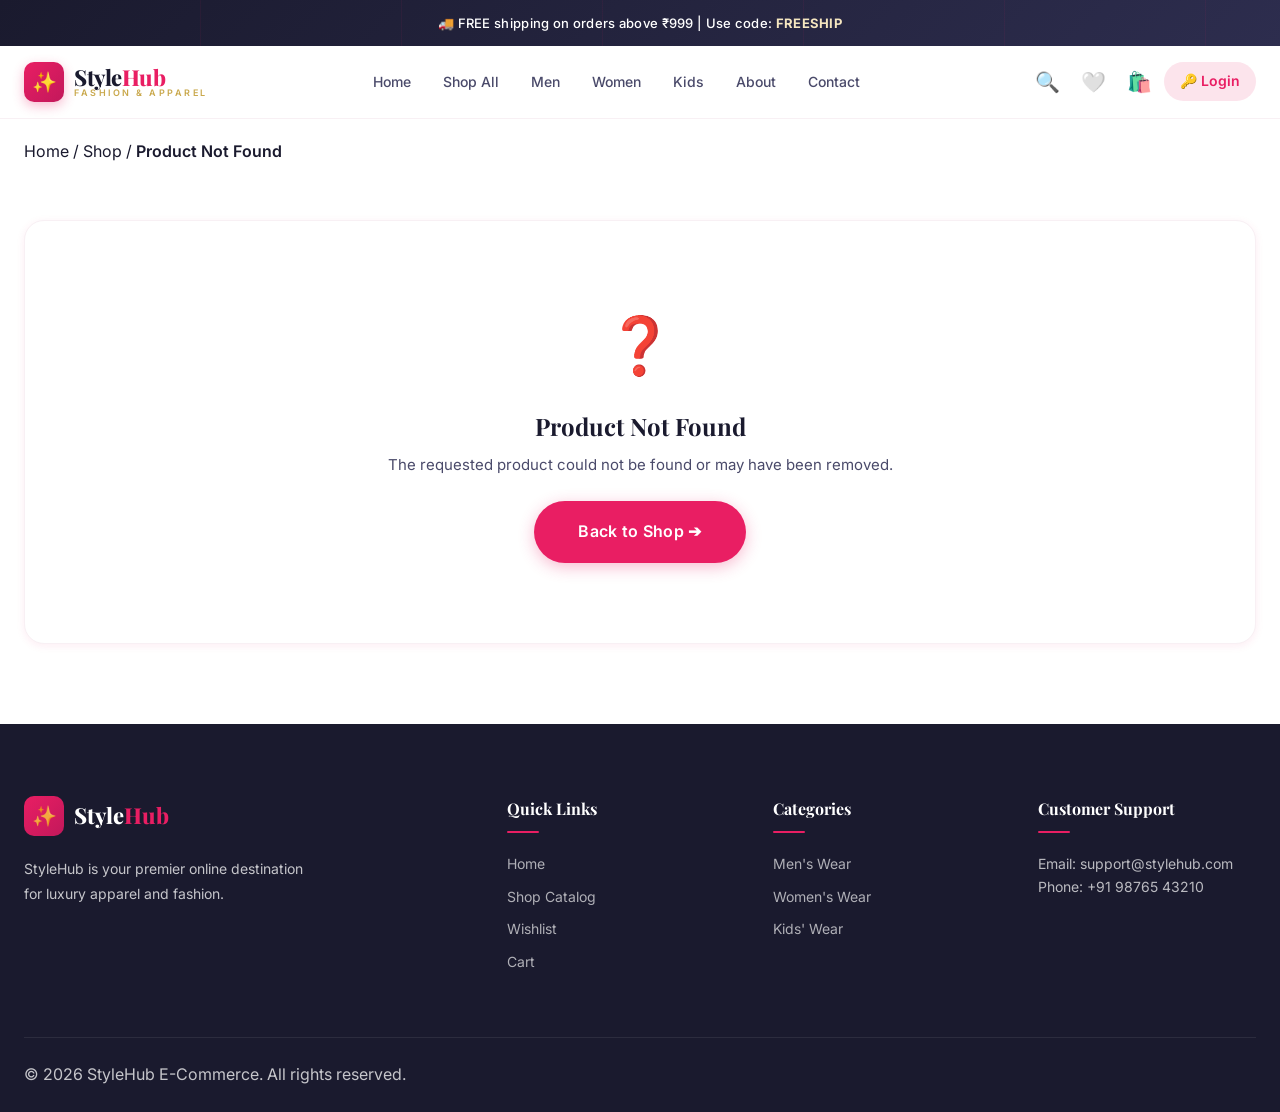
==== frontend/product-detail.html @ ae9ee7ff "Initial commit - StyleHub e-commerce website" ====
<!DOCTYPE html>
<html lang="en">
<head>
  <meta charset="UTF-8">
  <meta name="viewport" content="width=device-width, initial-scale=1.0">
  <meta name="description" content="View product details, available sizes, colors, specifications, shipping policy, reviews and related fashion items on StyleHub.">
  <title>Product Details | StyleHub E-Commerce</title>
  <link rel="stylesheet" href="css/style.css">
  <link rel="icon" href="data:image/svg+xml,<svg xmlns=%22http://www.w3.org/2000/svg%22 viewBox=%220 0 100 100%22><text y=%22.9em%22 font-size=%2290%22>🛍️</text></svg>">
</head>
<body>

  <!-- Announcement Bar -->
  <div class="announcement-bar">
    <span id="announcement-text">🚚 FREE shipping on orders above ₹999 | Use code: <span>FREESHIP</span></span>
  </div>

  <!-- 1. HEADER / NAVIGATION -->
  <nav id="main-nav" aria-label="Main Navigation">
    <div class="container">
      <div class="nav-inner">
        <div class="nav-logo">
          <a href="index.html">
            <div class="nav-logo__icon">✨</div>
            <div class="nav-logo__text">
              <span class="nav-logo__name">Style<span>Hub</span></span>
              <span class="nav-logo__tagline">FASHION & APPAREL</span>
            </div>
          </a>
        </div>

        <ul class="nav-links">
          <li><a href="index.html" class="nav-link">Home</a></li>
          <li><a href="products.html" class="nav-link">Shop All</a></li>
          <li><a href="products.html?category=men" class="nav-link">Men</a></li>
          <li><a href="products.html?category=women" class="nav-link">Women</a></li>
          <li><a href="products.html?category=kids" class="nav-link">Kids</a></li>
          <li><a href="about.html" class="nav-link">About</a></li>
          <li><a href="contact.html" class="nav-link">Contact</a></li>
        </ul>

        <div class="nav-actions">
          <button class="nav-action-btn" id="search-toggle" aria-label="Search">🔍</button>
          <a href="wishlist.html" class="nav-action-btn" title="Wishlist">🤍<span class="wishlist-count" style="display:none;">0</span></a>
          <a href="cart.html" class="nav-action-btn" title="Cart">🛍️<span class="cart-count" style="display:none;">0</span></a>
          <a href="login.html" class="nav-login-link">🔑 Login</a>
          <a href="account.html" class="nav-account-link" style="display:none;">👤 <span class="user-name">Account</span></a>
          <button class="hamburger" id="hamburger-btn" aria-label="Toggle menu"><span class="hamburger__line"></span><span class="hamburger__line"></span><span class="hamburger__line"></span></button>
        </div>
      </div>
    </div>
  </nav>

  <!-- Mobile Overlay & Menu -->
  <div class="mobile-overlay" id="mobile-overlay"></div>
  <aside id="mobile-menu">
    <div class="mobile-menu__header">
      <div class="nav-logo"><a href="index.html"><div class="nav-logo__icon">✨</div><div class="nav-logo__text"><span class="nav-logo__name">Style<span>Hub</span></span></div></a></div>
      <button class="mobile-menu__close" id="mobile-close">✕</button>
    </div>
    <nav class="mobile-nav-links">
      <a href="index.html" class="mobile-nav-link">🏠 Home</a>
      <a href="products.html" class="mobile-nav-link">🛍️ Shop All</a>
      <a href="products.html?category=men" class="mobile-nav-link">👔 Men's Collection</a>
      <a href="products.html?category=women" class="mobile-nav-link">👗 Women's Collection</a>
      <a href="products.html?category=kids" class="mobile-nav-link">🧸 Kids' Collection</a>
      <a href="wishlist.html" class="mobile-nav-link">❤️ Wishlist</a>
      <a href="cart.html" class="mobile-nav-link">🛒 Cart</a>
      <a href="about.html" class="mobile-nav-link">ℹ️ About Us</a>
      <a href="contact.html" class="mobile-nav-link">📞 Contact Us</a>
    </nav>
  </aside>

  <!-- Search Modal Overlay -->
  <div class="search-overlay" id="search-overlay">
    <button class="search-close-btn" id="search-close">✕</button>
    <div class="search-overlay__inner">
      <form class="search-form" id="search-form" action="products.html" method="GET">
        <input type="text" id="search-input" name="search" placeholder="Search products..." autocomplete="off">
        <button type="submit">🔍</button>
      </form>
      <div id="search-results"></div>
    </div>
  </div>

  <!-- 2. BREADCRUMB BAR -->
  <div class="page-banner" style="padding: 20px 0;">
    <div class="container">
      <div class="page-banner__breadcrumb" style="justify-content: flex-start;" id="breadcrumb-container">
        <a href="index.html">Home</a> <span>/</span>
        <a href="products.html">Shop</a> <span>/</span>
        <span id="detail-breadcrumb-name" style="color: var(--text-dark); font-weight: 600;">Product Name</span>
      </div>
    </div>
  </div>

  <!-- MAIN PRODUCT SECTION -->
  <section class="section" style="padding-top: 36px;">
    <div class="container">
      
      <!-- 3. TWO COLUMN PRODUCT LAYOUT / 14. ERROR HANDLING STATE -->
      <div id="product-detail-main">
        <!-- Rendered dynamically -->
      </div>

      <!-- 12. CUSTOMER REVIEWS SECTION -->
      <div id="reviews-section-wrapper" style="margin-top: 72px; padding-top: 48px; border-top: 1px solid var(--border-light);">
        <div class="section-header" style="margin-bottom: 36px; text-align: left;">
          <span class="section-label">CUSTOMER FEEDBACK</span>
          <h2 class="section-title">Customer <span>Reviews</span></h2>
        </div>

        <div style="display: grid; grid-template-columns: 280px 1fr; gap: 40px; align-items: start;" id="reviews-grid-wrapper">
          <!-- Rating Summary Card -->
          <div style="background: var(--primary-pale); border-radius: var(--radius-lg); padding: 28px; text-align: center; border: 1px solid var(--border);">
            <div style="font-family: var(--font-heading); font-size: 48px; font-weight: 800; color: var(--text-dark);" id="review-avg-score">4.8</div>
            <div style="font-size: 20px; color: #F59E0B; margin: 4px 0;" id="review-stars-html">★★★★★</div>
            <div style="font-size: 13px; color: var(--text-medium);" id="review-total-text">Based on 128 verified reviews</div>
          </div>

          <!-- Sample Customer Reviews List -->
          <div style="display: flex; flex-direction: column; gap: 16px;" id="sample-reviews-list">
            <div style="background: var(--white); border: 1px solid var(--border-light); border-radius: var(--radius-md); padding: 20px;">
              <div style="display: flex; justify-content: space-between; align-items: center; margin-bottom: 8px;">
                <strong style="font-size: 15px; color: var(--text-dark);">Ananya Sharma</strong>
                <span style="color: #F59E0B;">★★★★★</span>
              </div>
              <p style="font-size: 14px; color: var(--text-medium); line-height: 1.6;">
                "Absolutely love the quality and fabric! The fit is true to size and the color matches the pictures perfectly. Will definitely order more colors."
              </p>
            </div>

            <div style="background: var(--white); border: 1px solid var(--border-light); border-radius: var(--radius-md); padding: 20px;">
              <div style="display: flex; justify-content: space-between; align-items: center; margin-bottom: 8px;">
                <strong style="font-size: 15px; color: var(--text-dark);">Vikram Malhotra</strong>
                <span style="color: #F59E0B;">★★★★☆</span>
              </div>
              <p style="font-size: 14px; color: var(--text-medium); line-height: 1.6;">
                "Great product and fast 3-day delivery. Packaging was pristine. Very comfortable for everyday casual wear."
              </p>
            </div>
          </div>
        </div>
      </div>

      <!-- 11. RELATED PRODUCTS ("You May Also Like") -->
      <div style="margin-top: 80px;" id="related-products-wrapper">
        <div class="section-header">
          <span class="section-label">RECOMMENDED FOR YOU</span>
          <h2 class="section-title">You May <span>Also Like</span></h2>
          <div class="divider"><span class="divider-icon">✦</span></div>
        </div>
        <div class="products-grid" id="related-products-grid">
          <!-- Rendered dynamically -->
        </div>
      </div>

    </div>
  </section>

  <!-- Footer -->
  <footer class="footer">
    <div class="container">
      <div class="footer__grid">
        <div class="footer-brand">
          <div class="footer-brand__logo">
            <div class="footer-brand__logo-icon">✨</div>
            <span class="footer-brand__name">Style<span>Hub</span></span>
          </div>
          <p class="footer-brand__desc">StyleHub is your premier online destination for luxury apparel and fashion.</p>
        </div>
        <div class="footer-col">
          <h4 class="footer-col__title">Quick Links</h4>
          <ul class="footer-links">
            <li><a href="index.html" class="footer-link">Home</a></li>
            <li><a href="products.html" class="footer-link">Shop Catalog</a></li>
            <li><a href="wishlist.html" class="footer-link">Wishlist</a></li>
            <li><a href="cart.html" class="footer-link">Cart</a></li>
          </ul>
        </div>
        <div class="footer-col">
          <h4 class="footer-col__title">Categories</h4>
          <ul class="footer-links">
            <li><a href="products.html?category=men" class="footer-link">Men's Wear</a></li>
            <li><a href="products.html?category=women" class="footer-link">Women's Wear</a></li>
            <li><a href="products.html?category=kids" class="footer-link">Kids' Wear</a></li>
          </ul>
        </div>
        <div class="footer-col">
          <h4 class="footer-col__title">Customer Support</h4>
          <p style="font-size: 14px; color: rgba(255,255,255,0.7);">Email: support@stylehub.com<br>Phone: +91 98765 43210</p>
        </div>
      </div>
      <div class="footer__bottom">
        <p>© 2026 StyleHub E-Commerce. All rights reserved.</p>
      </div>
    </div>
  </footer>

  <button id="back-to-top" aria-label="Back to top">↑</button>

  <!-- JavaScript Files -->
  <script src="js/products.js"></script>
  <script src="js/script.js"></script>

  <!-- Product Detail Controller Script -->
  <script>
    document.addEventListener("DOMContentLoaded", () => {
      // 1. Read Product ID from URL
      const urlParams = new URLSearchParams(window.location.search);
      const rawId = urlParams.get("id");
      const productId = parseInt(rawId);

      const product = getProductById(productId);
      const detailMain = document.getElementById("product-detail-main");
      const breadcrumbName = document.getElementById("detail-breadcrumb-name");
      const relatedGrid = document.getElementById("related-products-grid");
      const reviewsWrapper = document.getElementById("reviews-section-wrapper");

      // 14. ERROR HANDLING: If product is invalid or not found
      if (!product || isNaN(productId)) {
        if (breadcrumbName) breadcrumbName.textContent = "Product Not Found";
        if (reviewsWrapper) reviewsWrapper.style.display = "none";
        if (document.getElementById("related-products-wrapper")) {
          document.getElementById("related-products-wrapper").style.display = "none";
        }

        if (detailMain) {
          detailMain.innerHTML = `
            <div class="empty-products-state" style="padding: 80px 24px;">
              <div class="empty-products-icon">❓</div>
              <h2 class="empty-products-title">Product Not Found</h2>
              <p class="empty-products-desc">The requested product could not be found or may have been removed.</p>
              <a href="products.html" class="btn btn--primary btn--lg">Back to Shop ➔</a>
            </div>
          `;
        }
        return;
      }

      // Update Page Title & Breadcrumb
      document.title = `${product.name} | StyleHub`;
      if (breadcrumbName) breadcrumbName.textContent = product.name;

      // Update Reviews Summary Score
      const avgScore = document.getElementById("review-avg-score");
      const starsHtml = document.getElementById("review-stars-html");
      const totalText = document.getElementById("review-total-text");
      if (avgScore) avgScore.textContent = product.rating;
      if (starsHtml) starsHtml.innerHTML = renderStars(product.rating);
      if (totalText) totalText.textContent = `Based on ${product.reviews} verified reviews`;

      // Selection state variables
      let selectedSize = null;
      let selectedColor = null;
      let quantity = 1;

      // Discount calculation
      const discount = getDiscount(product.price, product.originalPrice);

      // Multiple image gallery thumbnails
      const imagesList = (product.images && product.images.length > 0)
        ? product.images
        : [product.image];

      // Standard sizes fallback (S, M, L, XL)
      const availableSizes = (product.sizes && product.sizes.length > 0)
        ? product.sizes
        : ["S", "M", "L", "XL"];

      // Standard colors fallback
      const availableColors = (product.colors && product.colors.length > 0)
        ? product.colors
        : ["Black", "White"];

      // Render 3. TWO COLUMN PRODUCT SECTION
      detailMain.className = "product-detail-layout";
      detailMain.innerHTML = `
        <!-- LEFT COLUMN: Image Gallery with Hover Zoom & Thumbnails -->
        <div class="product-gallery">
          <div class="product-gallery__main">
            <img src="${imagesList[0]}" alt="${product.name}" id="main-product-img" class="product-gallery__main-img">
            ${discount > 0 ? `<span class="product-card__badge" style="top: 18px; left: 18px; background: #EF4444;">SALE</span>` : (product.badge ? `<span class="product-card__badge" style="top: 18px; left: 18px;">${product.badge}</span>` : "")}
            ${discount > 0 ? `<span class="product-card__discount" style="top: 18px; right: 18px;">-${discount}% OFF</span>` : ""}
          </div>
          
          ${imagesList.length > 1 ? `
            <div class="product-gallery__thumbnails">
              ${imagesList.map((img, idx) => `
                <div class="product-gallery__thumb ${idx === 0 ? "active" : ""}" data-src="${img}">
                  <img src="${img}" alt="${product.name} View ${idx + 1}">
                </div>
              `).join("")}
            </div>
          ` : ""}
        </div>

        <!-- RIGHT COLUMN: Product Information & Controls -->
        <div class="product-info-panel">
          <div class="product-info__category-row">
            <span class="product-info__category">${product.category.toUpperCase()} · ${product.type.toUpperCase()}</span>
            <span style="font-size: 13px; color: ${product.inStock ? "#10B981" : "#EF4444"}; font-weight: 700;">
              ${product.inStock ? "✓ In Stock" : "✕ Out of Stock"}
            </span>
          </div>

          <h1 class="product-info__title">${product.name}</h1>

          <!-- Star Rating & Review Count -->
          <div class="product-info__rating-row">
            <div>${renderStars(product.rating)}</div>
            <span class="product-info__reviews-count"><strong>${product.rating}</strong> (${product.reviews} customer reviews)</span>
          </div>

          <!-- Price & Discount -->
          <div class="product-info__price-row">
            <span class="product-info__price">${formatPrice(product.price)}</span>
            ${product.originalPrice > product.price ? `
              <span class="product-info__original-price">${formatPrice(product.originalPrice)}</span>
              <span class="product-info__discount-badge">Save ${discount}%</span>
            ` : ""}
          </div>

          <!-- Short Description -->
          <p class="product-info__description">${product.description}</p>

          <!-- 4. SIZE SELECTION (S, M, L, XL - Required) -->
          <div class="selector-group">
            <div class="selector-group__header">
              <span class="selector-group__label">Size <span style="color:var(--primary);">*</span></span>
              <span class="selector-group__selected-val" id="selected-size-display">Please select</span>
            </div>
            <div class="detail-size-options">
              ${availableSizes.map(size => `
                <button type="button" class="detail-size-btn" data-size="${size}">${size}</button>
              `).join("")}
            </div>
            <span class="selector-group__error-msg" id="size-error-msg">⚠️ Please select a size before adding to cart.</span>
          </div>

          <!-- 5. COLOR SELECTION (Required) -->
          <div class="selector-group">
            <div class="selector-group__header">
              <span class="selector-group__label">Color <span style="color:var(--primary);">*</span></span>
              <span class="selector-group__selected-val" id="selected-color-display">Please select</span>
            </div>
            <div class="detail-color-options">
              ${availableColors.map(color => `
                <button type="button" class="detail-color-btn" data-color="${color}">${color}</button>
              `).join("")}
            </div>
            <span class="selector-group__error-msg" id="color-error-msg">⚠️ Please select a color before adding to cart.</span>
          </div>

          <!-- 6. QUANTITY [-] 1 [+] -->
          <div class="selector-group">
            <span class="selector-group__label">Quantity</span>
            <div class="quantity-picker">
              <button type="button" class="quantity-btn" id="qty-minus-btn">-</button>
              <input type="number" id="qty-input" class="quantity-input" value="1" min="1" max="10" readonly>
              <button type="button" class="quantity-btn" id="qty-plus-btn">+</button>
            </div>
          </div>

          <!-- 7. ADD TO CART / 8. BUY NOW / 9. WISHLIST -->
          <div class="product-actions-group">
            <!-- Add to Cart Button -->
            <button type="button" class="btn btn--primary btn--lg" id="detail-add-cart-btn" style="flex:1;">
              Add to Cart 🛒
            </button>

            <!-- Buy Now Button -->
            <button type="button" class="btn btn-buy-now btn--lg" id="detail-buy-now-btn" style="flex:1;">
              Buy Now ⚡
            </button>

            <!-- Wishlist Heart Button -->
            <button type="button" class="wishlist-detail-btn ${isInWishlist(product.id) ? "active" : ""}" id="detail-wishlist-btn" title="Save to Wishlist">
              ${isInWishlist(product.id) ? "❤️" : "🤍"}
            </button>
          </div>

          <!-- 10. PRODUCT INFORMATION SECTIONS -->
          <div class="product-info-tabs">
            <div class="tab-headers">
              <button type="button" class="tab-header-btn active" data-tab="tab-details">Product Details</button>
              <button type="button" class="tab-header-btn" data-tab="tab-shipping">Shipping Info</button>
              <button type="button" class="tab-header-btn" data-tab="tab-returns">Return Policy</button>
            </div>

            <!-- Product Details Section -->
            <div class="tab-content active" id="tab-details">
              <ul class="info-list">
                <li>✨ Premium quality material with luxury feel</li>
                <li>👌 Comfortable, breathable and durable fit</li>
                <li>👗 Modern contemporary fashion design</li>
                <li>🎉 Suitable for casual outings and special occasions</li>
              </ul>
            </div>

            <!-- Shipping Information Section -->
            <div class="tab-content" id="tab-shipping">
              <ul class="info-list">
                <li>🚚 Free shipping on orders above ₹999</li>
                <li>⏱️ Estimated delivery within 3–7 business days</li>
                <li>📦 Safe and secure protective packaging</li>
              </ul>
            </div>

            <!-- Return Policy Section -->
            <div class="tab-content" id="tab-returns">
              <ul class="info-list">
                <li>🔄 Easy returns & exchanges within 7 days of delivery</li>
                <li>🏷️ Product must be unused and in original condition with tags</li>
                <li>💵 Instant hassle-free refund process</li>
              </ul>
            </div>
          </div>

        </div>
      `;

      // ─── THUMBNAILS SWITCHER ─────────────────────────────────────
      const thumbs = document.querySelectorAll(".product-gallery__thumb");
      const mainImg = document.getElementById("main-product-img");

      thumbs.forEach(thumb => {
        thumb.addEventListener("click", () => {
          thumbs.forEach(t => t.classList.remove("active"));
          thumb.classList.add("active");
          const src = thumb.getAttribute("data-src");
          if (mainImg && src) mainImg.src = src;
        });
      });

      // ─── SIZE SELECTION (Active Style & Display) ─────────────────
      const sizeBtns = document.querySelectorAll(".detail-size-btn");
      const sizeDisplay = document.getElementById("selected-size-display");
      const sizeErrorMsg = document.getElementById("size-error-msg");

      sizeBtns.forEach(btn => {
        btn.addEventListener("click", () => {
          sizeBtns.forEach(b => b.classList.remove("selected"));
          btn.classList.add("selected");
          selectedSize = btn.getAttribute("data-size");
          if (sizeDisplay) sizeDisplay.textContent = selectedSize;
          if (sizeErrorMsg) sizeErrorMsg.style.display = "none";
        });
      });

      // ─── COLOR SELECTION (Active Style & Display) ────────────────
      const colorBtns = document.querySelectorAll(".detail-color-btn");
      const colorDisplay = document.getElementById("selected-color-display");
      const colorErrorMsg = document.getElementById("color-error-msg");

      colorBtns.forEach(btn => {
        btn.addEventListener("click", () => {
          colorBtns.forEach(b => b.classList.remove("selected"));
          btn.classList.add("selected");
          selectedColor = btn.getAttribute("data-color");
          if (colorDisplay) colorDisplay.textContent = selectedColor;
          if (colorErrorMsg) colorErrorMsg.style.display = "none";
        });
      });

      // ─── QUANTITY PICKER [-] 1 [+] ───────────────────────────────
      const qtyInput = document.getElementById("qty-input");
      const qtyMinusBtn = document.getElementById("qty-minus-btn");
      const qtyPlusBtn = document.getElementById("qty-plus-btn");

      if (qtyMinusBtn && qtyInput) {
        qtyMinusBtn.addEventListener("click", () => {
          let val = parseInt(qtyInput.value) || 1;
          if (val > 1) {
            quantity = val - 1;
            qtyInput.value = quantity;
          }
        });
      }

      if (qtyPlusBtn && qtyInput) {
        qtyPlusBtn.addEventListener("click", () => {
          let val = parseInt(qtyInput.value) || 1;
          if (val < 10) {
            quantity = val + 1;
            qtyInput.value = quantity;
          }
        });
      }

      // ─── VALIDATION HELPER ───────────────────────────────────────
      function validateSelections() {
        let valid = true;
        if (!selectedSize) {
          if (sizeErrorMsg) sizeErrorMsg.style.display = "block";
          showToast("⚠️ Please select a size before adding to cart.", "warning");
          valid = false;
        }
        if (!selectedColor) {
          if (colorErrorMsg) colorErrorMsg.style.display = "block";
          if (valid) showToast("⚠️ Please select a color before adding to cart.", "warning");
          valid = false;
        }
        return valid;
      }

      // ─── 7. ADD TO CART BUTTON ───────────────────────────────────
      const addCartBtn = document.getElementById("detail-add-cart-btn");
      if (addCartBtn) {
        addCartBtn.addEventListener("click", () => {
          if (!validateSelections()) return;
          
          addToCart(product.id, selectedSize, selectedColor, quantity);
          // 7. Show exact toast message
          showToast("🛒 Product added to cart successfully!");
        });
      }

      // ─── 8. BUY NOW BUTTON ───────────────────────────────────────
      const buyNowBtn = document.getElementById("detail-buy-now-btn");
      if (buyNowBtn) {
        buyNowBtn.addEventListener("click", () => {
          if (!validateSelections()) return;

          addToCart(product.id, selectedSize, selectedColor, quantity);
          window.location.href = "checkout.html";
        });
      }

      // ─── 9. WISHLIST HEART BUTTON ────────────────────────────────
      const wishlistBtn = document.getElementById("detail-wishlist-btn");
      if (wishlistBtn) {
        wishlistBtn.addEventListener("click", () => {
          toggleWishlist(product.id);
          const active = isInWishlist(product.id);
          wishlistBtn.classList.toggle("active", active);
          wishlistBtn.textContent = active ? "❤️" : "🤍";
        });
      }

      // ─── 10. PRODUCT INFORMATION TABS ────────────────────────────
      const tabBtns = document.querySelectorAll(".tab-header-btn");
      const tabContents = document.querySelectorAll(".tab-content");

      tabBtns.forEach(btn => {
        btn.addEventListener("click", () => {
          const targetTabId = btn.getAttribute("data-tab");
          tabBtns.forEach(b => b.classList.remove("active"));
          tabContents.forEach(c => c.classList.remove("active"));

          btn.classList.add("active");
          const targetContent = document.getElementById(targetTabId);
          if (targetContent) targetContent.classList.add("active");
        });
      });

      // ─── 11. RELATED PRODUCTS ("You May Also Like") ──────────────
      if (relatedGrid) {
        const related = PRODUCTS.filter(p =>
          p.id !== product.id && (p.category === product.category || p.type === product.type)
        ).slice(0, 4);

        if (related.length > 0) {
          relatedGrid.innerHTML = related.map(renderProductCard).join("");
        } else {
          document.getElementById("related-products-wrapper").style.display = "none";
        }
      }
    });
  </script>
</body>
</html>
---- frontend/css/style.css ----
/* ============================================================
   StyleHub – Main Stylesheet
   Fashion & Apparel E-Commerce
   Colors: Primary #E91E63 | Text #1A1A2E | BG White
   ============================================================ */

/* ─── Google Fonts ──────────────────────────────────────────── */
@import url('https://fonts.googleapis.com/css2?family=Playfair+Display:wght@400;500;600;700;800&family=Inter:wght@300;400;500;600;700&display=swap');

/* ─── CSS Custom Properties ─────────────────────────────────── */
:root {
  /* Colors */
  --primary: #E91E63;
  --primary-dark: #C2185B;
  --primary-light: #FCE4EC;
  --primary-pale: #FFF0F4;
  --gold: #C9A84C;
  --gold-light: #F5E6C0;
  --text-dark: #1A1A2E;
  --text-medium: #4A4A6A;
  --text-light: #7A7A9A;
  --white: #FFFFFF;
  --off-white: #FAFAFA;
  --light-bg: #FFF5F8;
  --border: #F0E0E8;
  --border-light: #F8F0F4;

  /* Typography */
  --font-heading: 'Playfair Display', Georgia, serif;
  --font-body: 'Inter', -apple-system, BlinkMacSystemFont, sans-serif;

  /* Spacing */
  --section-padding: 80px 0;
  --container-width: 1280px;
  --gap: 24px;

  /* Shadows */
  --shadow-sm: 0 2px 8px rgba(233, 30, 99, 0.08);
  --shadow-md: 0 8px 24px rgba(233, 30, 99, 0.12);
  --shadow-lg: 0 16px 48px rgba(233, 30, 99, 0.16);
  --shadow-card: 0 4px 16px rgba(26, 26, 46, 0.08);
  --shadow-card-hover: 0 12px 40px rgba(26, 26, 46, 0.16);

  /* Radius */
  --radius-sm: 6px;
  --radius-md: 12px;
  --radius-lg: 20px;
  --radius-xl: 32px;
  --radius-pill: 999px;

  /* Transitions */
  --transition: 0.3s cubic-bezier(0.4, 0, 0.2, 1);
  --transition-fast: 0.18s cubic-bezier(0.4, 0, 0.2, 1);
  --transition-slow: 0.5s cubic-bezier(0.4, 0, 0.2, 1);
}

/* ─── CSS Reset & Base ──────────────────────────────────────── */
*, *::before, *::after { box-sizing: border-box; margin: 0; padding: 0; }

html {
  scroll-behavior: smooth;
  font-size: 16px;
  overflow-x: hidden;
}

body {
  font-family: var(--font-body);
  color: var(--text-dark);
  background-color: var(--white);
  line-height: 1.6;
  overflow-x: hidden;
  position: relative;
  min-height: 100vh;
  display: flex;
  flex-direction: column;
}

body.menu-open { overflow: hidden; }

img { display: block; max-width: 100%; height: auto; }
a { color: inherit; text-decoration: none; }
ul, ol { list-style: none; }
button { cursor: pointer; border: none; background: none; font-family: inherit; }
input, textarea, select { font-family: inherit; }

/* ─── Container ─────────────────────────────────────────────── */
.container {
  width: 100%;
  max-width: var(--container-width);
  margin: 0 auto;
  padding: 0 24px;
}

/* ─── Section Spacing ───────────────────────────────────────── */
.section { padding: var(--section-padding); }
.section--light { background: var(--light-bg); }
.section--pale { background: var(--primary-pale); }

/* ─── Section Header ────────────────────────────────────────── */
.section-header {
  text-align: center;
  margin-bottom: 56px;
}

.section-label {
  display: inline-block;
  font-size: 12px;
  font-weight: 600;
  letter-spacing: 3px;
  text-transform: uppercase;
  color: var(--gold);
  margin-bottom: 12px;
}

.section-title {
  font-family: var(--font-heading);
  font-size: clamp(28px, 4vw, 42px);
  font-weight: 700;
  color: var(--text-dark);
  line-height: 1.2;
  margin-bottom: 16px;
}

.section-title span { color: var(--primary); }

.section-subtitle {
  font-size: 16px;
  color: var(--text-medium);
  max-width: 560px;
  margin: 0 auto;
  line-height: 1.7;
}

/* ─── Divider ───────────────────────────────────────────────── */
.divider {
  display: flex;
  align-items: center;
  gap: 12px;
  justify-content: center;
  margin: 20px 0 0;
}

.divider::before,
.divider::after {
  content: "";
  flex: 1;
  max-width: 60px;
  height: 1px;
  background: var(--gold);
  opacity: 0.5;
}

.divider-icon { color: var(--gold); font-size: 14px; }

/* ============================================================
   BUTTONS
   ============================================================ */
.btn {
  display: inline-flex;
  align-items: center;
  justify-content: center;
  gap: 8px;
  padding: 14px 32px;
  border-radius: var(--radius-pill);
  font-size: 15px;
  font-weight: 600;
  letter-spacing: 0.3px;
  transition: var(--transition);
  white-space: nowrap;
}

.btn--primary {
  background: var(--primary);
  color: var(--white);
  box-shadow: 0 4px 16px rgba(233, 30, 99, 0.3);
}

.btn--primary:hover {
  background: var(--primary-dark);
  box-shadow: 0 8px 24px rgba(233, 30, 99, 0.45);
  transform: translateY(-2px);
}

.btn--outline {
  background: transparent;
  color: var(--primary);
  border: 2px solid var(--primary);
}

.btn--outline:hover {
  background: var(--primary);
  color: var(--white);
  transform: translateY(-2px);
}

.btn--white {
  background: var(--white);
  color: var(--primary);
  box-shadow: var(--shadow-md);
}

.btn--white:hover {
  background: var(--primary);
  color: var(--white);
  transform: translateY(-2px);
}

.btn--gold {
  background: var(--gold);
  color: var(--white);
  box-shadow: 0 4px 16px rgba(201, 168, 76, 0.35);
}

.btn--gold:hover {
  background: #b8903e;
  transform: translateY(-2px);
}

.btn--sm {
  padding: 10px 22px;
  font-size: 13px;
}

.btn--lg {
  padding: 18px 44px;
  font-size: 16px;
}

.btn--full { width: 100%; }

/* ============================================================
   ANNOUNCEMENT BAR
   ============================================================ */
.announcement-bar {
  background: linear-gradient(135deg, var(--text-dark) 0%, #2D2D4E 100%);
  color: var(--white);
  text-align: center;
  padding: 10px 24px;
  position: relative;
  overflow: hidden;
  z-index: 1000;
}

.announcement-bar::before {
  content: "";
  position: absolute;
  top: 0; left: 0; right: 0; bottom: 0;
  background: repeating-linear-gradient(
    90deg,
    transparent,
    transparent 200px,
    rgba(233, 30, 99, 0.06) 200px,
    rgba(233, 30, 99, 0.06) 201px
  );
}

#announcement-text {
  font-size: 13px;
  font-weight: 500;
  letter-spacing: 0.3px;
  transition: opacity 0.3s ease;
  position: relative;
}

#announcement-text span { color: var(--gold-light); font-weight: 700; }

/* ============================================================
   NAVIGATION
   ============================================================ */
#main-nav {
  position: sticky;
  top: 0;
  z-index: 999;
  background: rgba(255, 255, 255, 0.97);
  backdrop-filter: blur(16px);
  -webkit-backdrop-filter: blur(16px);
  border-bottom: 1px solid var(--border-light);
  transition: box-shadow var(--transition);
}

#main-nav.scrolled {
  box-shadow: 0 4px 24px rgba(26, 26, 46, 0.1);
}

.nav-inner {
  display: flex;
  align-items: center;
  justify-content: space-between;
  height: 72px;
  gap: 24px;
}

/* Logo */
.nav-logo a {
  display: flex;
  align-items: center;
  gap: 10px;
  text-decoration: none;
}

.nav-logo__icon {
  width: 40px;
  height: 40px;
  background: linear-gradient(135deg, var(--primary), var(--primary-dark));
  border-radius: 10px;
  display: flex;
  align-items: center;
  justify-content: center;
  font-size: 20px;
  flex-shrink: 0;
  box-shadow: 0 4px 12px rgba(233, 30, 99, 0.3);
}

.nav-logo__text {
  display: flex;
  flex-direction: column;
  line-height: 1;
}

.nav-logo__name {
  font-family: var(--font-heading);
  font-size: 22px;
  font-weight: 800;
  color: var(--text-dark);
  letter-spacing: -0.5px;
}

.nav-logo__name span { color: var(--primary); }

.nav-logo__tagline {
  font-size: 9px;
  font-weight: 600;
  letter-spacing: 2.5px;
  text-transform: uppercase;
  color: var(--gold);
}

/* Desktop Navigation Links */
.nav-links {
  display: flex;
  align-items: center;
  gap: 4px;
}

.nav-link {
  position: relative;
  padding: 8px 14px;
  font-size: 14px;
  font-weight: 500;
  color: var(--text-medium);
  border-radius: var(--radius-sm);
  transition: color var(--transition-fast), background var(--transition-fast);
}

.nav-link:hover,
.nav-link.active {
  color: var(--primary);
  background: var(--primary-light);
}

.nav-link::after {
  content: "";
  position: absolute;
  bottom: 4px;
  left: 50%;
  transform: translateX(-50%) scaleX(0);
  width: 20px;
  height: 2px;
  background: var(--primary);
  border-radius: 2px;
  transition: transform var(--transition-fast);
}

.nav-link:hover::after,
.nav-link.active::after {
  transform: translateX(-50%) scaleX(1);
}

/* Nav Actions */
.nav-actions {
  display: flex;
  align-items: center;
  gap: 4px;
}

.nav-action-btn {
  position: relative;
  width: 42px;
  height: 42px;
  border-radius: 50%;
  display: flex;
  align-items: center;
  justify-content: center;
  color: var(--text-medium);
  font-size: 20px;
  transition: background var(--transition-fast), color var(--transition-fast), transform var(--transition-fast);
}

.nav-action-btn:hover {
  background: var(--primary-light);
  color: var(--primary);
  transform: scale(1.1);
}

.cart-count, .wishlist-count {
  position: absolute;
  top: 2px;
  right: 2px;
  width: 18px;
  height: 18px;
  background: var(--primary);
  color: var(--white);
  font-size: 10px;
  font-weight: 700;
  border-radius: 50%;
  display: flex;
  align-items: center;
  justify-content: center;
  border: 2px solid var(--white);
}

/* Auth buttons in nav */
.nav-login-link,
.nav-account-link {
  display: flex;
  align-items: center;
  gap: 6px;
  padding: 8px 16px;
  border-radius: var(--radius-pill);
  font-size: 14px;
  font-weight: 600;
  transition: var(--transition);
}

.nav-login-link {
  background: var(--primary-light);
  color: var(--primary);
}

.nav-login-link:hover {
  background: var(--primary);
  color: var(--white);
}

.nav-account-link {
  background: var(--primary);
  color: var(--white);
  box-shadow: 0 2px 10px rgba(233, 30, 99, 0.25);
}

.nav-account-link:hover {
  background: var(--primary-dark);
}

/* Hamburger */
.hamburger {
  display: none;
  flex-direction: column;
  justify-content: center;
  gap: 5px;
  width: 42px;
  height: 42px;
  border-radius: var(--radius-sm);
  padding: 8px;
  transition: background var(--transition-fast);
}

.hamburger:hover { background: var(--primary-light); }

.hamburger__line {
  height: 2px;
  background: var(--text-dark);
  border-radius: 2px;
  transition: var(--transition);
  transform-origin: center;
}

.hamburger.open .hamburger__line:nth-child(1) {
  transform: translateY(7px) rotate(45deg);
}
.hamburger.open .hamburger__line:nth-child(2) { opacity: 0; transform: scaleX(0); }
.hamburger.open .hamburger__line:nth-child(3) {
  transform: translateY(-7px) rotate(-45deg);
}

/* Mobile Menu */
.mobile-overlay {
  display: none;
  position: fixed;
  inset: 0;
  background: rgba(26, 26, 46, 0.5);
  z-index: 997;
  backdrop-filter: blur(4px);
  opacity: 0;
  transition: opacity var(--transition);
}

.mobile-overlay.active { display: block; opacity: 1; }

#mobile-menu {
  position: fixed;
  top: 0;
  left: -100%;
  width: min(320px, 85vw);
  height: 100vh;
  background: var(--white);
  z-index: 998;
  overflow-y: auto;
  transition: left var(--transition);
  display: flex;
  flex-direction: column;
  box-shadow: 4px 0 40px rgba(26, 26, 46, 0.15);
}

#mobile-menu.open { left: 0; }

.mobile-menu__header {
  display: flex;
  align-items: center;
  justify-content: space-between;
  padding: 20px 24px;
  border-bottom: 1px solid var(--border);
  background: var(--primary-pale);
}

.mobile-menu__close {
  width: 36px;
  height: 36px;
  border-radius: 50%;
  display: flex;
  align-items: center;
  justify-content: center;
  font-size: 20px;
  color: var(--text-medium);
  transition: background var(--transition-fast), color var(--transition-fast);
}

.mobile-menu__close:hover {
  background: var(--primary-light);
  color: var(--primary);
}

.mobile-nav-links {
  flex: 1;
  padding: 16px 0;
}

.mobile-nav-link {
  display: flex;
  align-items: center;
  gap: 12px;
  padding: 14px 24px;
  font-size: 15px;
  font-weight: 500;
  color: var(--text-medium);
  transition: background var(--transition-fast), color var(--transition-fast);
  border-left: 3px solid transparent;
}

.mobile-nav-link:hover,
.mobile-nav-link.active {
  background: var(--primary-pale);
  color: var(--primary);
  border-left-color: var(--primary);
}

.mobile-nav-link .mobile-nav-icon { font-size: 18px; width: 24px; text-align: center; }

.mobile-menu__footer {
  padding: 20px 24px;
  border-top: 1px solid var(--border);
  background: var(--off-white);
}

.mobile-menu__auth {
  display: flex;
  flex-direction: column;
  gap: 10px;
}

/* ============================================================
   SEARCH OVERLAY
   ============================================================ */
.search-overlay {
  position: fixed;
  inset: 0;
  background: rgba(26, 26, 46, 0.85);
  z-index: 1100;
  display: flex;
  flex-direction: column;
  align-items: center;
  padding-top: 80px;
  backdrop-filter: blur(8px);
  opacity: 0;
  pointer-events: none;
  transition: opacity var(--transition);
}

.search-overlay.active {
  opacity: 1;
  pointer-events: all;
}

.search-overlay__inner {
  width: 100%;
  max-width: 680px;
  padding: 0 24px;
}

.search-close-btn {
  position: absolute;
  top: 24px;
  right: 32px;
  width: 44px;
  height: 44px;
  border-radius: 50%;
  background: rgba(255,255,255,0.1);
  color: var(--white);
  font-size: 22px;
  display: flex;
  align-items: center;
  justify-content: center;
  transition: background var(--transition-fast);
}

.search-close-btn:hover { background: rgba(255,255,255,0.2); }

.search-form {
  position: relative;
  display: flex;
  align-items: center;
  background: var(--white);
  border-radius: var(--radius-xl);
  padding: 6px 6px 6px 24px;
  box-shadow: var(--shadow-lg);
  margin-bottom: 24px;
}

.search-form input {
  flex: 1;
  border: none;
  outline: none;
  font-size: 18px;
  font-weight: 500;
  color: var(--text-dark);
  background: transparent;
  padding: 10px 0;
}

.search-form input::placeholder { color: var(--text-light); }

.search-form button[type="submit"] {
  width: 52px;
  height: 52px;
  border-radius: var(--radius-lg);
  background: var(--primary);
  color: var(--white);
  font-size: 20px;
  display: flex;
  align-items: center;
  justify-content: center;
  transition: background var(--transition-fast);
  flex-shrink: 0;
}

.search-form button[type="submit"]:hover { background: var(--primary-dark); }

#search-results {
  background: var(--white);
  border-radius: var(--radius-lg);
  overflow: hidden;
  box-shadow: var(--shadow-lg);
}

.search-result-item {
  display: flex;
  align-items: center;
  gap: 16px;
  padding: 14px 20px;
  transition: background var(--transition-fast);
  border-bottom: 1px solid var(--border-light);
}

.search-result-item:last-child { border-bottom: none; }

.search-result-item:hover { background: var(--primary-pale); }

.search-result-item img {
  width: 56px;
  height: 56px;
  object-fit: cover;
  border-radius: var(--radius-sm);
}

.search-result-info { display: flex; flex-direction: column; gap: 4px; }

.search-result-name {
  font-size: 14px;
  font-weight: 600;
  color: var(--text-dark);
}

.search-result-price {
  font-size: 14px;
  font-weight: 700;
  color: var(--primary);
}

.search-no-results {
  padding: 24px;
  text-align: center;
  color: var(--text-medium);
}

/* ============================================================
   HERO SECTION
   ============================================================ */
.hero {
  position: relative;
  width: 100%;
  height: calc(100vh - 112px);
  min-height: 500px;
  max-height: 820px;
  overflow: hidden;
  background: var(--text-dark);
}

.hero-slide {
  position: absolute;
  inset: 0;
  opacity: 0;
  visibility: hidden;
  pointer-events: none;
  transition: opacity 0.6s ease, visibility 0.6s ease;
  display: flex;
  align-items: center;
  z-index: 1;
}

.hero-slide.active {
  opacity: 1;
  visibility: visible;
  pointer-events: all;
  z-index: 2;
}

.hero-slide__bg {
  position: absolute;
  inset: 0;
  background-size: cover;
  background-position: center;
  transition: transform 6s ease;
}

.hero-slide.active .hero-slide__bg {
  transform: scale(1.04);
}

.hero-slide__overlay {
  position: absolute;
  inset: 0;
  background: linear-gradient(
    105deg,
    rgba(26, 26, 46, 0.82) 0%,
    rgba(26, 26, 46, 0.55) 50%,
    rgba(26, 26, 46, 0.2) 100%
  );
}

.hero-slide__content {
  position: relative;
  z-index: 2;
  max-width: 600px;
  padding: 0 24px;
  margin-left: max(24px, calc((100vw - 1280px) / 2 + 24px));
  animation: heroContentIn 0.9s ease 0.2s both;
}

@keyframes heroContentIn {
  from { opacity: 0; transform: translateY(30px); }
  to { opacity: 1; transform: translateY(0); }
}

.hero-slide__tag {
  display: inline-flex;
  align-items: center;
  gap: 8px;
  background: rgba(233, 30, 99, 0.15);
  border: 1px solid rgba(233, 30, 99, 0.35);
  color: #F8A5C0;
  padding: 6px 16px;
  border-radius: var(--radius-pill);
  font-size: 12px;
  font-weight: 600;
  letter-spacing: 2px;
  text-transform: uppercase;
  margin-bottom: 20px;
}

.hero-slide__tag::before {
  content: "";
  width: 8px;
  height: 8px;
  background: var(--primary);
  border-radius: 50%;
  animation: pulse 1.5s infinite;
}

@keyframes pulse {
  0%, 100% { opacity: 1; transform: scale(1); }
  50% { opacity: 0.5; transform: scale(1.5); }
}

.hero-slide__title {
  font-family: var(--font-heading);
  font-size: clamp(36px, 6vw, 72px);
  font-weight: 800;
  color: var(--white);
  line-height: 1.1;
  margin-bottom: 20px;
}

.hero-slide__title span { color: var(--primary); }

.hero-slide__subtitle {
  font-size: clamp(15px, 1.8vw, 18px);
  color: rgba(255, 255, 255, 0.82);
  line-height: 1.7;
  margin-bottom: 36px;
  max-width: 480px;
}

.hero-slide__actions {
  display: flex;
  align-items: center;
  gap: 16px;
  flex-wrap: wrap;
}

.hero-slide__badge {
  display: flex;
  align-items: center;
  gap: 8px;
  color: var(--gold-light);
  font-size: 14px;
  font-weight: 500;
}

.hero-slide__badge::before {
  content: "✦";
  color: var(--gold);
}

/* Hero Controls */
.hero-controls {
  position: absolute;
  bottom: 40px;
  left: max(24px, calc((100vw - 1280px) / 2 + 24px));
  z-index: 10;
  display: flex;
  align-items: center;
  gap: 20px;
}

.hero-dots { display: flex; gap: 8px; }

.hero-dot {
  width: 24px;
  height: 4px;
  border-radius: 4px;
  background: rgba(255, 255, 255, 0.4);
  border: none;
  cursor: pointer;
  transition: var(--transition);
}

.hero-dot.active,
.hero-dot:hover {
  width: 40px;
  background: var(--primary);
}

.hero-arrow {
  width: 44px;
  height: 44px;
  border-radius: 50%;
  background: rgba(255, 255, 255, 0.12);
  border: 1px solid rgba(255, 255, 255, 0.25);
  color: var(--white);
  font-size: 18px;
  display: flex;
  align-items: center;
  justify-content: center;
  transition: var(--transition);
  backdrop-filter: blur(8px);
}

.hero-arrow:hover {
  background: var(--primary);
  border-color: var(--primary);
  transform: scale(1.1);
}

/* Hero scroll indicator */
.hero-scroll {
  position: absolute;
  bottom: 48px;
  right: max(48px, calc((100vw - 1280px) / 2 + 48px));
  z-index: 10;
  display: flex;
  flex-direction: column;
  align-items: center;
  gap: 8px;
  color: rgba(255, 255, 255, 0.6);
  font-size: 11px;
  font-weight: 600;
  letter-spacing: 2px;
  text-transform: uppercase;
}

.hero-scroll__line {
  width: 1px;
  height: 40px;
  background: linear-gradient(to bottom, var(--primary), transparent);
  animation: scrollLine 2s ease-in-out infinite;
}

@keyframes scrollLine {
  0%, 100% { transform: scaleY(0); transform-origin: top; }
  50% { transform: scaleY(1); }
}

/* ============================================================
   CATEGORY SECTION
   ============================================================ */
.categories-grid {
  display: grid;
  grid-template-columns: repeat(3, 1fr);
  gap: var(--gap);
}

.category-card {
  position: relative;
  border-radius: var(--radius-lg);
  overflow: hidden;
  aspect-ratio: 3/4;
  cursor: pointer;
  group: true;
}

.category-card__img {
  width: 100%;
  height: 100%;
  object-fit: cover;
  transition: transform var(--transition-slow);
}

.category-card:hover .category-card__img {
  transform: scale(1.08);
}

.category-card__overlay {
  position: absolute;
  inset: 0;
  background: linear-gradient(
    to top,
    rgba(26, 26, 46, 0.85) 0%,
    rgba(26, 26, 46, 0.3) 50%,
    rgba(26, 26, 46, 0.05) 100%
  );
  transition: background var(--transition);
}

.category-card:hover .category-card__overlay {
  background: linear-gradient(
    to top,
    rgba(26, 26, 46, 0.9) 0%,
    rgba(233, 30, 99, 0.25) 50%,
    rgba(26, 26, 46, 0.1) 100%
  );
}

.category-card__content {
  position: absolute;
  bottom: 0;
  left: 0;
  right: 0;
  padding: 32px 28px;
}

.category-card__label {
  font-size: 11px;
  font-weight: 600;
  letter-spacing: 3px;
  text-transform: uppercase;
  color: var(--gold-light);
  margin-bottom: 8px;
}

.category-card__name {
  font-family: var(--font-heading);
  font-size: 32px;
  font-weight: 700;
  color: var(--white);
  margin-bottom: 6px;
  line-height: 1.1;
}

#categories {
  scroll-margin-top: 80px;
}

.categories-highlight .category-card {
  animation: categoryCardPulse 1.4s ease;
}

@keyframes categoryCardPulse {
  0% { transform: scale(1); box-shadow: var(--shadow-card); }
  50% { transform: scale(1.02); box-shadow: 0 10px 30px rgba(233, 30, 99, 0.35); }
  100% { transform: scale(1); box-shadow: var(--shadow-card); }
}

/* ============================================================
   SUB-CATEGORY PHOTO TILES (Browse by Style)
   ============================================================ */
.subcategory-section {
  margin-top: 64px;
}

.subcategory-section__title {
  font-family: var(--font-heading);
  font-size: 26px;
  font-weight: 700;
  color: var(--text-dark);
  text-align: center;
  margin-bottom: 28px;
}

.subcategory-section__title span {
  color: var(--primary);
}

.subcategory-tiles {
  display: grid;
  grid-template-columns: repeat(3, 1fr);
  gap: 16px;
}

.subtile {
  position: relative;
  border-radius: var(--radius-lg);
  overflow: hidden;
  aspect-ratio: 4/3;
  cursor: pointer;
  display: block;
  text-decoration: none;
  box-shadow: var(--shadow-card);
}

.subtile__img {
  width: 100%;
  height: 100%;
  object-fit: cover;
  transition: transform 0.55s ease;
}

.subtile:hover .subtile__img {
  transform: scale(1.1);
}

.subtile__overlay {
  position: absolute;
  inset: 0;
  background: linear-gradient(
    to top,
    rgba(15, 10, 30, 0.82) 0%,
    rgba(15, 10, 30, 0.15) 55%,
    transparent 100%
  );
  transition: background var(--transition);
}

.subtile:hover .subtile__overlay {
  background: linear-gradient(
    to top,
    rgba(233, 30, 99, 0.75) 0%,
    rgba(15, 10, 30, 0.3) 55%,
    transparent 100%
  );
}

.subtile__body {
  position: absolute;
  bottom: 0;
  left: 0;
  right: 0;
  padding: 20px 18px;
  display: flex;
  flex-direction: column;
  gap: 4px;
}

.subtile__tag {
  font-size: 10px;
  font-weight: 700;
  letter-spacing: 2.5px;
  text-transform: uppercase;
  color: var(--gold-light);
  opacity: 0.9;
}

.subtile__name {
  font-family: var(--font-heading);
  font-size: 20px;
  font-weight: 700;
  color: var(--white);
  line-height: 1.15;
  transition: transform var(--transition-fast);
}

.subtile:hover .subtile__name {
  transform: translateY(-3px);
}

/* Responsive: subcategory tiles go 2 cols on tablet */
@media (max-width: 768px) {
  .subcategory-tiles {
    grid-template-columns: repeat(2, 1fr);
    gap: 12px;
  }

  .subcategory-section__title {
    font-size: 20px;
  }
}

.category-quick-filters {
  display: flex;
  align-items: center;
  justify-content: center;
  gap: 12px;
  flex-wrap: wrap;
  margin-bottom: 36px;
}

.category-filter-chip {
  padding: 10px 20px;
  background: var(--white);
  border: 1.5px solid var(--border);
  border-radius: var(--radius-pill);
  font-size: 14px;
  font-weight: 600;
  color: var(--text-medium);
  transition: all var(--transition-fast);
  box-shadow: var(--shadow-sm);
  display: inline-flex;
  align-items: center;
  gap: 6px;
}

.category-filter-chip:hover,
.category-filter-chip.active {
  background: var(--primary);
  border-color: var(--primary);
  color: var(--white);
  transform: translateY(-2px);
  box-shadow: 0 6px 18px rgba(233, 30, 99, 0.25);
}

.category-subnav {
  display: flex;
  flex-wrap: wrap;
  gap: 6px;
  margin-bottom: 16px;
}

.category-subnav__pill {
  font-size: 11px;
  font-weight: 600;
  padding: 5px 12px;
  border-radius: var(--radius-pill);
  background: rgba(255, 255, 255, 0.2);
  color: var(--white);
  backdrop-filter: blur(8px);
  border: 1px solid rgba(255, 255, 255, 0.35);
  transition: all var(--transition-fast);
}

.category-subnav__pill:hover {
  background: var(--primary);
  border-color: var(--primary);
  color: var(--white);
  transform: translateY(-1px);
}

.category-card__count {
  font-size: 13px;
  color: rgba(255, 255, 255, 0.82);
  margin-bottom: 12px;
}

.category-card__btn {
  display: inline-flex;
  align-items: center;
  gap: 8px;
  padding: 10px 22px;
  background: var(--white);
  color: var(--text-dark);
  border-radius: var(--radius-pill);
  font-size: 13px;
  font-weight: 700;
  transition: var(--transition);
  box-shadow: var(--shadow-md);
}

.category-card:hover .category-card__btn {
  background: var(--primary);
  color: var(--white);
  transform: translateY(-2px);
}

/* ============================================================
   ACCOUNT DASHBOARD STYLES
   ============================================================ */

.dash-cards-grid {
  display: grid;
  grid-template-columns: repeat(4, 1fr);
  gap: 20px;
  margin-bottom: 24px;
}

.dash-card {
  background: var(--white);
  border: 1px solid rgba(233, 30, 99, 0.12);
  border-radius: var(--radius-lg);
  padding: 24px 20px;
  box-shadow: 0 4px 20px rgba(233, 30, 99, 0.04);
  display: flex;
  flex-direction: column;
  justify-content: center;
  transition: transform var(--transition-fast), box-shadow var(--transition-fast);
}

.dash-card:hover {
  transform: translateY(-4px);
  box-shadow: 0 8px 28px rgba(233, 30, 99, 0.1);
}

.dash-card-num {
  font-family: var(--font-heading);
  font-size: 40px;
  font-weight: 800;
  color: var(--primary);
  line-height: 1;
}

.dash-card-label {
  font-size: 11px;
  font-weight: 800;
  color: var(--text-dark);
  text-transform: uppercase;
  letter-spacing: 1px;
  margin-top: 10px;
}

.dash-action-btn-outline {
  flex: 1;
  display: inline-flex;
  align-items: center;
  justify-content: center;
  padding: 14px 24px;
  border: 2px solid var(--primary);
  color: var(--primary);
  background: var(--white);
  border-radius: var(--radius-pill);
  font-weight: 700;
  font-size: 15px;
  text-decoration: none;
  transition: all var(--transition-fast);
}

.dash-action-btn-outline:hover {
  background: var(--primary-pale);
  transform: translateY(-2px);
}

.dash-action-btn-filled {
  flex: 1;
  display: inline-flex;
  align-items: center;
  justify-content: center;
  padding: 14px 24px;
  border: 2px solid var(--primary);
  color: var(--white);
  background: var(--primary);
  border-radius: var(--radius-pill);
  font-weight: 700;
  font-size: 15px;
  text-decoration: none;
  box-shadow: 0 6px 20px rgba(233, 30, 99, 0.28);
  transition: all var(--transition-fast);
}

.dash-action-btn-filled:hover {
  background: var(--primary-dark);
  border-color: var(--primary-dark);
  box-shadow: 0 10px 28px rgba(233, 30, 99, 0.4);
  transform: translateY(-2px);
}

.recent-orders-wrapper {
  background: var(--white);
  border: 1px solid rgba(233, 30, 99, 0.12);
  border-radius: var(--radius-lg);
  padding: 32px;
  box-shadow: 0 4px 24px rgba(26, 26, 70, 0.04);
}

.empty-orders-card {
  border: 1px solid rgba(233, 30, 99, 0.1);
  border-radius: var(--radius-lg);
  padding: 56px 24px;
  text-align: center;
  background: var(--white);
}

@media (max-width: 992px) {
  .dash-cards-grid {
    grid-template-columns: repeat(2, 1fr);
  }
}

@media (max-width: 576px) {
  .dash-cards-grid {
    grid-template-columns: repeat(2, 1fr);
  }
  .dash-action-btns-row {
    flex-direction: column;
  }
}

/* ============================================================
   PRODUCT CARDS
   ============================================================ */
.products-grid {
  display: grid;
  grid-template-columns: repeat(auto-fill, minmax(260px, 1fr));
  gap: var(--gap);
}

.product-card {
  background: var(--white);
  border-radius: var(--radius-lg);
  overflow: hidden;
  box-shadow: var(--shadow-card);
  transition: box-shadow var(--transition), transform var(--transition);
  display: flex;
  flex-direction: column;
}

.product-card:hover {
  box-shadow: var(--shadow-card-hover);
  transform: translateY(-4px);
}

.product-card__image-wrapper {
  position: relative;
  overflow: hidden;
  aspect-ratio: 3/4;
  background: var(--off-white);
  display: block;
}

.product-card__image {
  width: 100%;
  height: 100%;
  object-fit: cover;
  transition: transform var(--transition-slow);
}

.product-card:hover .product-card__image {
  transform: scale(1.06);
}

.product-card__badge {
  position: absolute;
  top: 14px;
  left: 14px;
  background: var(--primary);
  color: var(--white);
  font-size: 11px;
  font-weight: 700;
  padding: 4px 12px;
  border-radius: var(--radius-pill);
  letter-spacing: 0.5px;
  text-transform: uppercase;
  z-index: 2;
}

.product-card__discount {
  position: absolute;
  top: 14px;
  right: 14px;
  background: var(--gold);
  color: var(--white);
  font-size: 11px;
  font-weight: 700;
  padding: 4px 10px;
  border-radius: var(--radius-pill);
  z-index: 2;
}

.product-card__overlay {
  position: absolute;
  inset: 0;
  background: rgba(26, 26, 46, 0.15);
  display: flex;
  align-items: flex-end;
  justify-content: center;
  padding-bottom: 20px;
  opacity: 0;
  transition: opacity var(--transition);
}

.product-card:hover .product-card__overlay { opacity: 1; }

.product-card__quick-add {
  background: var(--white);
  color: var(--text-dark);
  font-size: 13px;
  font-weight: 700;
  padding: 10px 24px;
  border-radius: var(--radius-pill);
  box-shadow: var(--shadow-md);
  transform: translateY(12px);
  transition: transform var(--transition), background var(--transition), color var(--transition);
}

.product-card:hover .product-card__quick-add {
  transform: translateY(0);
}

.product-card__quick-add:hover {
  background: var(--primary);
  color: var(--white);
}

.product-card__body {
  padding: 18px 20px 20px;
  flex: 1;
  display: flex;
  flex-direction: column;
  gap: 8px;
}

.product-card__meta {
  display: flex;
  align-items: center;
  justify-content: space-between;
  gap: 8px;
}

.product-card__category {
  font-size: 11px;
  font-weight: 600;
  letter-spacing: 1.5px;
  color: var(--text-light);
  text-transform: uppercase;
}

.product-card__name {
  font-size: 15px;
  font-weight: 600;
  line-height: 1.4;
  color: var(--text-dark);
}

.product-card__name a:hover { color: var(--primary); }

.product-card__rating {
  display: flex;
  align-items: center;
  gap: 4px;
  font-size: 13px;
}

.star { line-height: 1; }
.star-full { color: #F59E0B; }
.star-half { color: #F59E0B; opacity: 0.6; }
.star-empty { color: #D1D5DB; }

.product-card__reviews {
  font-size: 12px;
  color: var(--text-light);
  margin-left: 4px;
}

.product-card__pricing {
  display: flex;
  align-items: center;
  gap: 10px;
  margin-top: 4px;
}

.product-card__price {
  font-size: 18px;
  font-weight: 700;
  color: var(--primary);
}

.product-card__original {
  font-size: 13px;
  color: var(--text-light);
  text-decoration: line-through;
}

.product-card__actions {
  display: flex;
  align-items: center;
  gap: 8px;
  margin-top: 8px;
}

.product-card__add-btn {
  flex: 1.2;
}

.product-card__details-btn {
  flex: 0.8;
  padding: 10px 14px;
}

.wishlist-btn {
  width: 42px;
  height: 42px;
  border-radius: 50%;
  background: var(--off-white);
  border: 1px solid var(--border);
  font-size: 18px;
  display: flex;
  align-items: center;
  justify-content: center;
  flex-shrink: 0;
  transition: background var(--transition-fast), border-color var(--transition-fast), transform var(--transition-fast);
}

.wishlist-btn:hover { border-color: var(--primary); background: var(--primary-light); transform: scale(1.1); }
.wishlist-btn.active { 
  background: var(--primary-light); 
  border-color: var(--primary); 
  animation: heartPulse 0.35s cubic-bezier(0.17, 0.89, 0.32, 1.49);
}

@keyframes heartPulse {
  0% { transform: scale(1); }
  50% { transform: scale(1.35); }
  100% { transform: scale(1); }
}

/* View All Button */
.view-all-wrapper {
  text-align: center;
  margin-top: 48px;
}

/* ============================================================
   SPECIAL OFFER BANNER
   ============================================================ */
.offer-banner {
  background: linear-gradient(135deg, #1A1A2E 0%, #2D2D4E 40%, #3D1A3A 100%);
  position: relative;
  overflow: hidden;
  padding: 72px 0;
}

.offer-banner::before {
  content: "";
  position: absolute;
  inset: 0;
  background:
    radial-gradient(ellipse at 20% 50%, rgba(233, 30, 99, 0.25) 0%, transparent 60%),
    radial-gradient(ellipse at 80% 50%, rgba(201, 168, 76, 0.15) 0%, transparent 50%);
}

.offer-banner__grid {
  display: grid;
  grid-template-columns: 1fr 1fr;
  gap: 64px;
  align-items: center;
  position: relative;
  z-index: 2;
}

.offer-banner__label {
  display: inline-flex;
  align-items: center;
  gap: 8px;
  background: rgba(201, 168, 76, 0.15);
  border: 1px solid rgba(201, 168, 76, 0.4);
  color: var(--gold-light);
  padding: 6px 16px;
  border-radius: var(--radius-pill);
  font-size: 11px;
  font-weight: 700;
  letter-spacing: 3px;
  text-transform: uppercase;
  margin-bottom: 20px;
}

.offer-banner__title {
  font-family: var(--font-heading);
  font-size: clamp(32px, 4vw, 52px);
  font-weight: 800;
  color: var(--white);
  line-height: 1.15;
  margin-bottom: 16px;
}

.offer-banner__title .highlight {
  color: var(--primary);
}

.offer-banner__subtitle {
  font-size: 16px;
  color: rgba(255, 255, 255, 0.75);
  line-height: 1.7;
  margin-bottom: 32px;
}

.offer-banner__code {
  display: inline-flex;
  align-items: center;
  gap: 12px;
  background: rgba(255, 255, 255, 0.08);
  border: 1px dashed rgba(255, 255, 255, 0.35);
  color: var(--white);
  padding: 12px 24px;
  border-radius: var(--radius-md);
  margin-bottom: 32px;
  font-size: 14px;
}

.offer-banner__code strong {
  font-size: 20px;
  font-weight: 800;
  color: var(--gold-light);
  letter-spacing: 4px;
}

/* Countdown Timer */
.countdown {
  display: flex;
  gap: 16px;
  align-items: center;
}

.countdown-item {
  display: flex;
  flex-direction: column;
  align-items: center;
  background: rgba(255, 255, 255, 0.08);
  border: 1px solid rgba(255, 255, 255, 0.15);
  border-radius: var(--radius-md);
  padding: 16px 20px;
  min-width: 80px;
}

.countdown-num {
  font-family: var(--font-heading);
  font-size: 36px;
  font-weight: 800;
  color: var(--white);
  line-height: 1;
}

.countdown-label {
  font-size: 10px;
  font-weight: 600;
  color: rgba(255, 255, 255, 0.55);
  letter-spacing: 2px;
  text-transform: uppercase;
  margin-top: 6px;
}

.countdown-sep {
  font-size: 28px;
  font-weight: 800;
  color: var(--primary);
  margin-bottom: 20px;
}

.offer-banner__visual {
  position: relative;
  display: grid;
  grid-template-columns: 1fr 1fr;
  gap: 12px;
}

.offer-img {
  border-radius: var(--radius-md);
  overflow: hidden;
  aspect-ratio: 3/4;
}

.offer-img img {
  width: 100%;
  height: 100%;
  object-fit: cover;
  transition: transform var(--transition-slow);
}

.offer-img:hover img { transform: scale(1.05); }

.offer-img--tall { aspect-ratio: 2/3; margin-top: 32px; }

.offer-badge {
  position: absolute;
  top: 50%;
  left: 50%;
  transform: translate(-50%, -50%);
  width: 90px;
  height: 90px;
  background: var(--primary);
  border-radius: 50%;
  display: flex;
  flex-direction: column;
  align-items: center;
  justify-content: center;
  box-shadow: 0 8px 32px rgba(233, 30, 99, 0.5);
  z-index: 5;
  animation: rotateBadge 12s linear infinite;
}

@keyframes rotateBadge {
  to { transform: translate(-50%, -50%) rotate(360deg); }
}

.offer-badge__text {
  font-size: 28px;
  font-weight: 900;
  color: var(--white);
  line-height: 1;
}

.offer-badge__sub {
  font-size: 9px;
  font-weight: 700;
  color: rgba(255,255,255,0.85);
  letter-spacing: 1.5px;
  text-transform: uppercase;
}

/* ============================================================
   WHY CHOOSE US
   ============================================================ */
.features-grid {
  display: grid;
  grid-template-columns: repeat(4, 1fr);
  gap: var(--gap);
}

.feature-card {
  text-align: center;
  padding: 40px 24px;
  border-radius: var(--radius-lg);
  background: var(--white);
  box-shadow: var(--shadow-sm);
  border: 1px solid var(--border-light);
  transition: box-shadow var(--transition), transform var(--transition), border-color var(--transition);
}

.feature-card:hover {
  box-shadow: var(--shadow-md);
  transform: translateY(-4px);
  border-color: var(--primary);
}

.feature-card__icon {
  width: 72px;
  height: 72px;
  border-radius: var(--radius-lg);
  background: linear-gradient(135deg, var(--primary-light), var(--primary-pale));
  display: flex;
  align-items: center;
  justify-content: center;
  font-size: 32px;
  margin: 0 auto 20px;
  transition: background var(--transition), transform var(--transition);
}

.feature-card:hover .feature-card__icon {
  background: linear-gradient(135deg, var(--primary), var(--primary-dark));
  transform: scale(1.1) rotate(-5deg);
}

.feature-card__title {
  font-family: var(--font-heading);
  font-size: 18px;
  font-weight: 700;
  color: var(--text-dark);
  margin-bottom: 10px;
}

.feature-card__desc {
  font-size: 14px;
  color: var(--text-medium);
  line-height: 1.7;
}

/* ============================================================
   NEWSLETTER SECTION
   ============================================================ */
.newsletter {
  background: linear-gradient(135deg, var(--primary) 0%, var(--primary-dark) 100%);
  position: relative;
  overflow: hidden;
  padding: 80px 0;
}

.newsletter::before {
  content: "";
  position: absolute;
  inset: 0;
  background:
    radial-gradient(circle at 10% 50%, rgba(255,255,255,0.08) 0%, transparent 50%),
    radial-gradient(circle at 90% 50%, rgba(201,168,76,0.12) 0%, transparent 50%);
}

.newsletter .container { position: relative; z-index: 2; }

.newsletter__inner {
  display: grid;
  grid-template-columns: 1fr 1fr;
  gap: 64px;
  align-items: center;
}

.newsletter__text-label {
  font-size: 11px;
  font-weight: 700;
  letter-spacing: 3px;
  text-transform: uppercase;
  color: rgba(255,255,255,0.65);
  margin-bottom: 12px;
}

.newsletter__title {
  font-family: var(--font-heading);
  font-size: clamp(28px, 4vw, 42px);
  font-weight: 800;
  color: var(--white);
  line-height: 1.2;
  margin-bottom: 16px;
}

.newsletter__subtitle {
  font-size: 16px;
  color: rgba(255,255,255,0.82);
  line-height: 1.7;
}

.newsletter__perks {
  display: flex;
  flex-direction: column;
  gap: 12px;
  margin-top: 24px;
}

.newsletter__perk {
  display: flex;
  align-items: center;
  gap: 10px;
  font-size: 14px;
  color: rgba(255,255,255,0.9);
}

.newsletter__perk-icon {
  width: 28px;
  height: 28px;
  border-radius: 50%;
  background: rgba(255,255,255,0.15);
  display: flex;
  align-items: center;
  justify-content: center;
  font-size: 14px;
  flex-shrink: 0;
}

.newsletter__form { display: flex; flex-direction: column; gap: 16px; }

.newsletter__input-group {
  display: flex;
  background: var(--white);
  border-radius: var(--radius-pill);
  padding: 6px 6px 6px 24px;
  box-shadow: 0 8px 32px rgba(0,0,0,0.2);
  align-items: center;
}

.newsletter__input-group input {
  flex: 1;
  border: none;
  outline: none;
  font-size: 15px;
  color: var(--text-dark);
  background: transparent;
}

.newsletter__input-group input::placeholder { color: var(--text-light); }

.newsletter__privacy {
  font-size: 12px;
  color: rgba(255,255,255,0.65);
  display: flex;
  align-items: flex-start;
  gap: 8px;
}

.newsletter__privacy a {
  color: rgba(255,255,255,0.9);
  text-decoration: underline;
}

/* ============================================================
   FOOTER
   ============================================================ */
.footer {
  background: var(--text-dark);
  color: rgba(255,255,255,0.75);
  padding-top: 72px;
}

.footer__grid {
  display: grid;
  grid-template-columns: 2fr 1fr 1fr 1fr;
  gap: 48px;
  padding-bottom: 64px;
  border-bottom: 1px solid rgba(255,255,255,0.08);
}

.footer-brand__logo {
  display: flex;
  align-items: center;
  gap: 10px;
  margin-bottom: 20px;
}

.footer-brand__logo-icon {
  width: 40px;
  height: 40px;
  background: linear-gradient(135deg, var(--primary), var(--primary-dark));
  border-radius: 10px;
  display: flex;
  align-items: center;
  justify-content: center;
  font-size: 20px;
  flex-shrink: 0;
}

.footer-brand__name {
  font-family: var(--font-heading);
  font-size: 22px;
  font-weight: 800;
  color: var(--white);
}

.footer-brand__name span { color: var(--primary); }

.footer-brand__desc {
  font-size: 14px;
  line-height: 1.8;
  margin-bottom: 24px;
  max-width: 300px;
}

.footer-socials {
  display: flex;
  gap: 10px;
}

.footer-social {
  width: 40px;
  height: 40px;
  border-radius: 50%;
  background: rgba(255,255,255,0.08);
  border: 1px solid rgba(255,255,255,0.12);
  display: flex;
  align-items: center;
  justify-content: center;
  font-size: 17px;
  transition: background var(--transition), border-color var(--transition), transform var(--transition);
  color: rgba(255,255,255,0.75);
}

.footer-social:hover {
  background: var(--primary);
  border-color: var(--primary);
  color: var(--white);
  transform: translateY(-3px);
}

.footer-col__title {
  font-family: var(--font-heading);
  font-size: 16px;
  font-weight: 700;
  color: var(--white);
  margin-bottom: 20px;
  position: relative;
  padding-bottom: 12px;
}

.footer-col__title::after {
  content: "";
  position: absolute;
  bottom: 0;
  left: 0;
  width: 32px;
  height: 2px;
  background: var(--primary);
  border-radius: 2px;
}

.footer-links { display: flex; flex-direction: column; gap: 10px; }

.footer-link {
  font-size: 14px;
  color: rgba(255,255,255,0.65);
  transition: color var(--transition), padding-left var(--transition);
  display: flex;
  align-items: center;
  gap: 6px;
}

.footer-link:hover {
  color: var(--primary);
  padding-left: 6px;
}

.footer-contact-item {
  display: flex;
  align-items: flex-start;
  gap: 10px;
  font-size: 14px;
  color: rgba(255,255,255,0.65);
  margin-bottom: 14px;
}

.footer-contact-icon {
  font-size: 16px;
  margin-top: 1px;
  flex-shrink: 0;
}

.footer__bottom {
  display: flex;
  align-items: center;
  justify-content: space-between;
  padding: 24px 0;
  flex-wrap: wrap;
  gap: 16px;
}

.footer__bottom-text {
  font-size: 13px;
  color: rgba(255,255,255,0.45);
}

.footer__bottom-text a { color: var(--primary); }

.footer__payment {
  display: flex;
  align-items: center;
  gap: 8px;
}

.payment-icon {
  height: 24px;
  background: rgba(255,255,255,0.12);
  border-radius: 4px;
  padding: 3px 8px;
  font-size: 11px;
  font-weight: 700;
  color: rgba(255,255,255,0.8);
  display: flex;
  align-items: center;
}

/* ============================================================
   TOAST NOTIFICATION
   ============================================================ */
.sh-toast {
  position: fixed;
  bottom: 32px;
  right: 32px;
  z-index: 9999;
  background: var(--text-dark);
  color: var(--white);
  padding: 16px 24px;
  border-radius: var(--radius-lg);
  font-size: 14px;
  font-weight: 500;
  box-shadow: 0 8px 32px rgba(26,26,46,0.3);
  transform: translateY(20px);
  opacity: 0;
  transition: transform var(--transition), opacity var(--transition);
  max-width: 360px;
  border-left: 4px solid var(--primary);
}

.sh-toast.visible {
  transform: translateY(0);
  opacity: 1;
}

.sh-toast--error { border-left-color: #ef4444; }
.sh-toast--warning { border-left-color: var(--gold); }

/* ============================================================
   BACK TO TOP
   ============================================================ */
#back-to-top {
  position: fixed;
  bottom: 32px;
  left: 32px;
  z-index: 999;
  width: 48px;
  height: 48px;
  background: var(--primary);
  color: var(--white);
  border-radius: 50%;
  font-size: 20px;
  display: flex;
  align-items: center;
  justify-content: center;
  box-shadow: var(--shadow-md);
  transform: translateY(100px);
  opacity: 0;
  transition: transform var(--transition), opacity var(--transition), background var(--transition);
}

#back-to-top.visible {
  transform: translateY(0);
  opacity: 1;
}

#back-to-top:hover {
  background: var(--primary-dark);
  transform: translateY(-4px);
}

/* ============================================================
   SCROLL ANIMATIONS
   ============================================================ */
.fade-up {
  opacity: 0;
  transform: translateY(32px);
  transition: opacity 0.6s ease, transform 0.6s ease;
}

.fade-up.animate-in {
  opacity: 1;
  transform: translateY(0);
}

.fade-in {
  opacity: 0;
  transition: opacity 0.7s ease;
}

.fade-in.animate-in { opacity: 1; }

.slide-in-left {
  opacity: 0;
  transform: translateX(-40px);
  transition: opacity 0.6s ease, transform 0.6s ease;
}

.slide-in-left.animate-in {
  opacity: 1;
  transform: translateX(0);
}

.slide-in-right {
  opacity: 0;
  transform: translateX(40px);
  transition: opacity 0.6s ease, transform 0.6s ease;
}

.slide-in-right.animate-in {
  opacity: 1;
  transform: translateX(0);
}

/* Stagger delays */
.delay-1 { transition-delay: 0.1s !important; }
.delay-2 { transition-delay: 0.2s !important; }
.delay-3 { transition-delay: 0.3s !important; }
.delay-4 { transition-delay: 0.4s !important; }

/* ============================================================
   TABS (for Featured / New Arrivals toggle)
   ============================================================ */
.tabs {
  display: flex;
  align-items: center;
  justify-content: center;
  gap: 8px;
  margin-bottom: 48px;
  flex-wrap: wrap;
}

.tab-btn {
  padding: 10px 28px;
  border-radius: var(--radius-pill);
  font-size: 14px;
  font-weight: 600;
  color: var(--text-medium);
  background: var(--off-white);
  border: 1px solid var(--border);
  transition: var(--transition);
}

.tab-btn.active,
.tab-btn:hover {
  background: var(--primary);
  color: var(--white);
  border-color: var(--primary);
  box-shadow: 0 4px 16px rgba(233,30,99,0.3);
}

/* ============================================================
   RESPONSIVE – Tablet (≤1024px)
   ============================================================ */
@media (max-width: 1024px) {
  :root { --section-padding: 60px 0; }

  .nav-links { display: none; }
  .nav-login-link, .nav-account-link { display: none !important; }
  .hamburger { display: flex; }

  .categories-grid { grid-template-columns: repeat(3, 1fr); gap: 16px; }
  .features-grid { grid-template-columns: repeat(2, 1fr); }
  .footer__grid { grid-template-columns: 1fr 1fr; }
  .offer-banner__grid { gap: 40px; }
  .newsletter__inner { gap: 40px; }
}

/* ============================================================
   RESPONSIVE – Mobile Overrides for All Pages (≤768px & ≤480px)
   ============================================================ */
@media (max-width: 992px) {
  #cart-page-container > div,
  #checkout-container > div,
  .product-detail-layout,
  #account-container > div {
    grid-template-columns: 1fr !important;
    gap: 28px !important;
  }
}

@media (max-width: 768px) {
  :root { --section-padding: 48px 0; --gap: 16px; }

  .container { padding: 0 16px; }

  .hero { height: 90vw; min-height: 400px; max-height: 620px; }
  .hero-slide__content {
    margin-left: 16px;
    max-width: 90vw;
  }

  .hero-scroll { display: none; }

  .categories-grid {
    grid-template-columns: 1fr 1fr;
    gap: 12px;
  }

  .categories-grid .category-card:last-child {
    grid-column: 1 / -1;
    aspect-ratio: 16/7;
  }

  .category-card__name { font-size: 24px; }
  .category-card__content { padding: 20px; }

  .products-grid { grid-template-columns: repeat(2, 1fr); gap: 14px; }

  .offer-banner__grid {
    grid-template-columns: 1fr;
    gap: 40px;
  }
  .offer-banner__visual { display: none; }
  .countdown { flex-wrap: wrap; justify-content: center; }
  .countdown-item { min-width: 64px; padding: 12px 14px; }
  .countdown-num { font-size: 28px; }

  .newsletter__inner { grid-template-columns: 1fr; gap: 32px; }

  .footer__grid { grid-template-columns: 1fr; gap: 36px; }
  .footer__bottom { flex-direction: column; text-align: center; }

  .features-grid { grid-template-columns: repeat(2, 1fr); gap: 14px; }
  .feature-card { padding: 28px 16px; }

  .section-header { margin-bottom: 36px; }

  /* Page Layout Overrides */
  .shop-toolbar { flex-direction: column; align-items: stretch; gap: 12px; }
  .shop-toolbar__left { justify-content: space-between; }
  .shop-search-bar { width: 100%; }

  /* Cart Mobile */
  .cart-item-row { flex-direction: column; align-items: flex-start; }
}

@media (max-width: 480px) {
  .hero { height: 100vw; min-height: 360px; }

  .hero-slide__actions { flex-direction: column; align-items: flex-start; }

  .products-grid { grid-template-columns: repeat(2, 1fr); gap: 10px; }

  .product-card__body { padding: 12px 12px 14px; }
  .product-card__price { font-size: 15px; }
  .product-card__name { font-size: 13px; }
  .product-card__add-btn { padding: 8px 10px; font-size: 11px; }
  .product-card__details-btn { padding: 8px 10px; font-size: 11px; }

  .features-grid { grid-template-columns: 1fr; }

  .sh-toast { bottom: 16px; right: 16px; left: 16px; max-width: none; }
  #back-to-top { bottom: 20px; left: 20px; width: 42px; height: 42px; font-size: 18px; }

  .product-actions-group { flex-direction: column; }
  .product-actions-group button { width: 100%; }
}

/* ============================================================
   SHOP PAGE / PRODUCT LISTING STYLES
   ============================================================ */

.shop-layout {
  display: grid;
  grid-template-columns: 280px 1fr;
  gap: 36px;
  align-items: start;
}

/* Sidebar Filter Card */
.filter-sidebar {
  background: var(--white);
  border-radius: var(--radius-lg);
  border: 1px solid var(--border-light);
  box-shadow: var(--shadow-sm);
  padding: 24px;
  position: sticky;
  top: 92px;
}

.filter-header {
  display: flex;
  align-items: center;
  justify-content: space-between;
  padding-bottom: 16px;
  border-bottom: 1px solid var(--border);
  margin-bottom: 20px;
}

.filter-title {
  font-family: var(--font-heading);
  font-size: 18px;
  font-weight: 700;
  color: var(--text-dark);
  display: flex;
  align-items: center;
  gap: 8px;
}

.btn-reset-filters {
  font-size: 12px;
  font-weight: 600;
  color: var(--primary);
  background: var(--primary-light);
  padding: 4px 12px;
  border-radius: var(--radius-pill);
  transition: var(--transition-fast);
}

.btn-reset-filters:hover {
  background: var(--primary);
  color: var(--white);
}

.filter-group {
  margin-bottom: 24px;
  padding-bottom: 20px;
  border-bottom: 1px dashed var(--border);
}

.filter-group:last-child {
  margin-bottom: 0;
  padding-bottom: 0;
  border-bottom: none;
}

.filter-group__title {
  font-size: 14px;
  font-weight: 700;
  color: var(--text-dark);
  margin-bottom: 12px;
  text-transform: uppercase;
  letter-spacing: 0.5px;
}

/* Radio / Checkbox option lists */
.filter-options {
  display: flex;
  flex-direction: column;
  gap: 10px;
}

.filter-option {
  display: flex;
  align-items: center;
  justify-content: space-between;
  font-size: 14px;
  color: var(--text-medium);
  cursor: pointer;
  user-select: none;
  transition: color var(--transition-fast);
}

.filter-option:hover {
  color: var(--primary);
}

.filter-option input[type="radio"],
.filter-option input[type="checkbox"] {
  accent-color: var(--primary);
  width: 16px;
  height: 16px;
  cursor: pointer;
  margin-right: 8px;
}

.filter-option__label {
  display: flex;
  align-items: center;
  flex: 1;
}

.filter-option__count {
  font-size: 12px;
  color: var(--text-light);
  background: var(--off-white);
  padding: 2px 8px;
  border-radius: var(--radius-pill);
}

/* Price Range Slider */
.price-range-wrapper {
  display: flex;
  flex-direction: column;
  gap: 12px;
}

.price-range-slider {
  width: 100%;
  accent-color: var(--primary);
  cursor: pointer;
}

.price-range-values {
  display: flex;
  justify-content: space-between;
  font-size: 13px;
  font-weight: 600;
  color: var(--primary);
}

/* Size Chips */
.size-chips {
  display: flex;
  flex-wrap: wrap;
  gap: 8px;
}

.size-chip {
  padding: 6px 14px;
  border-radius: var(--radius-sm);
  border: 1px solid var(--border);
  font-size: 13px;
  font-weight: 600;
  color: var(--text-medium);
  cursor: pointer;
  transition: var(--transition-fast);
}

.size-chip:hover,
.size-chip.active {
  background: var(--primary);
  color: var(--white);
  border-color: var(--primary);
}

.color-chips {
  display: flex;
  flex-wrap: wrap;
  gap: 8px;
}

.color-chip {
  display: inline-flex;
  align-items: center;
  gap: 6px;
  padding: 6px 12px;
  border-radius: var(--radius-pill);
  border: 1.5px solid var(--border);
  background: var(--white);
  font-size: 12px;
  font-weight: 600;
  color: var(--text-dark);
  cursor: pointer;
  transition: all var(--transition-fast);
  box-shadow: 0 1px 4px rgba(0, 0, 0, 0.04);
}

.color-dot {
  width: 14px;
  height: 14px;
  border-radius: 50%;
  border: 1.5px solid rgba(0, 0, 0, 0.15);
  flex-shrink: 0;
}

.color-chip:hover {
  border-color: var(--primary);
  color: var(--primary);
  transform: translateY(-1px);
}

.color-chip.active {
  border-color: var(--primary);
  background: var(--primary);
  color: var(--white);
  font-weight: 700;
  box-shadow: 0 4px 12px rgba(233, 30, 99, 0.25);
  transform: translateY(-1px);
}

.color-chip.active .color-dot {
  border-color: var(--white);
}

/* Main Shop Content Area */
.shop-content {
  display: flex;
  flex-direction: column;
  gap: 24px;
}

/* Shop Toolbar */
.shop-toolbar {
  display: flex;
  align-items: center;
  justify-content: space-between;
  background: var(--white);
  padding: 16px 24px;
  border-radius: var(--radius-lg);
  border: 1px solid var(--border-light);
  box-shadow: var(--shadow-sm);
  flex-wrap: wrap;
  gap: 16px;
}

.shop-toolbar__left {
  display: flex;
  align-items: center;
  gap: 16px;
}

.product-count-badge {
  font-size: 14px;
  font-weight: 600;
  color: var(--text-medium);
}

.product-count-badge strong {
  color: var(--primary);
}

.mobile-filter-toggle {
  display: none;
}

.shop-search-bar {
  display: flex;
  align-items: center;
  background: var(--off-white);
  border: 1px solid var(--border);
  border-radius: var(--radius-pill);
  padding: 4px 6px 4px 16px;
  width: min(320px, 100%);
}

.shop-search-bar input {
  border: none;
  background: transparent;
  outline: none;
  font-size: 14px;
  color: var(--text-dark);
  flex: 1;
}

.shop-search-bar button {
  width: 34px;
  height: 34px;
  border-radius: 50%;
  background: var(--primary);
  color: var(--white);
  display: flex;
  align-items: center;
  justify-content: center;
  font-size: 14px;
}

.shop-sort-wrapper {
  display: flex;
  align-items: center;
  gap: 10px;
}

.shop-sort-label {
  font-size: 13px;
  font-weight: 600;
  color: var(--text-medium);
}

.shop-sort-select {
  padding: 8px 16px;
  border-radius: var(--radius-pill);
  border: 1px solid var(--border);
  font-size: 14px;
  font-weight: 500;
  color: var(--text-dark);
  background: var(--white);
  outline: none;
  cursor: pointer;
  transition: border-color var(--transition-fast);
}

.shop-sort-select:focus {
  border-color: var(--primary);
}

/* Active Filter Badges Bar */
.active-filters-bar {
  display: flex;
  align-items: center;
  gap: 8px;
  flex-wrap: wrap;
}

.active-filter-badge {
  display: inline-flex;
  align-items: center;
  gap: 6px;
  background: var(--primary-light);
  color: var(--primary);
  font-size: 12px;
  font-weight: 600;
  padding: 4px 12px;
  border-radius: var(--radius-pill);
}

.active-filter-remove {
  cursor: pointer;
  font-weight: 800;
}

/* Empty State Card */
.empty-products-state {
  text-align: center;
  padding: 80px 24px;
  background: var(--white);
  border-radius: var(--radius-lg);
  border: 1px solid var(--border-light);
  box-shadow: var(--shadow-sm);
  grid-column: 1 / -1;
}

.empty-products-icon {
  font-size: 56px;
  margin-bottom: 16px;
}

.empty-products-title {
  font-family: var(--font-heading);
  font-size: 24px;
  font-weight: 700;
  color: var(--text-dark);
  margin-bottom: 8px;
}

.empty-products-desc {
  font-size: 15px;
  color: var(--text-medium);
  margin-bottom: 24px;
}

@media (max-width: 992px) {
  .shop-layout {
    grid-template-columns: 1fr;
  }

  .mobile-filter-toggle {
    display: inline-flex;
  }

  .filter-sidebar {
    display: none;
    position: fixed;
    top: 0;
    left: 0;
    right: 0;
    bottom: 0;
    z-index: 1050;
    overflow-y: auto;
    border-radius: 0;
  }

  .filter-sidebar.active {
    display: block;
  }
}


/* ============================================================
   ORDER PROGRESS STEPPER STYLES
   ============================================================ */

.order-stepper {
  display: flex;
  align-items: center;
  justify-content: space-between;
  position: relative;
  margin: 24px 0 16px;
  padding: 0 10px;
}

.order-stepper::before {
  content: "";
  position: absolute;
  top: 18px;
  left: 36px;
  right: 36px;
  height: 3px;
  background: var(--border);
  z-index: 1;
}

.order-step {
  display: flex;
  flex-direction: column;
  align-items: center;
  position: relative;
  z-index: 2;
}

.order-step__icon {
  width: 36px;
  height: 36px;
  border-radius: 50%;
  background: var(--white);
  border: 2px solid var(--border);
  display: flex;
  align-items: center;
  justify-content: center;
  font-size: 14px;
  font-weight: 700;
  color: var(--text-light);
  transition: var(--transition-fast);
}

.order-step.completed .order-step__icon {
  background: #10B981;
  border-color: #10B981;
  color: var(--white);
}

.order-step.active .order-step__icon {
  background: var(--primary);
  border-color: var(--primary);
  color: var(--white);
  box-shadow: 0 0 0 4px var(--primary-light);
}

.order-step__label {
  font-size: 11px;
  font-weight: 600;
  color: var(--text-light);
  margin-top: 8px;
  text-align: center;
  white-space: nowrap;
}

.order-step.completed .order-step__label,
.order-step.active .order-step__label {
  color: var(--text-dark);
  font-weight: 700;
}

@media (max-width: 600px) {
  .order-stepper {
    flex-direction: column;
    align-items: flex-start;
    gap: 16px;
    padding-left: 16px;
  }

  .order-stepper::before {
    top: 18px;
    bottom: 18px;
    left: 33px;
    width: 3px;
    height: auto;
  }

  .order-step {
    flex-direction: row;
    gap: 12px;
  }
}


.product-detail-layout {
  display: grid;
  grid-template-columns: 1fr 1fr;
  gap: 48px;
  align-items: start;
}

/* Gallery / Image Viewer */
.product-gallery {
  display: flex;
  flex-direction: column;
  gap: 16px;
  position: sticky;
  top: 92px;
}

.product-gallery__main {
  position: relative;
  width: 100%;
  aspect-ratio: 3/4;
  border-radius: var(--radius-lg);
  overflow: hidden;
  background: var(--off-white);
  box-shadow: var(--shadow-sm);
}

.product-gallery__main-img {
  width: 100%;
  height: 100%;
  object-fit: cover;
  transition: transform 0.4s ease;
}

.product-gallery__main:hover .product-gallery__main-img {
  transform: scale(1.08);
}

.product-gallery__thumbnails {
  display: flex;
  gap: 12px;
  overflow-x: auto;
  padding-bottom: 4px;
}

.product-gallery__thumb {
  width: 80px;
  height: 80px;
  border-radius: var(--radius-md);
  overflow: hidden;
  border: 2px solid transparent;
  cursor: pointer;
  opacity: 0.65;
  transition: var(--transition-fast);
  flex-shrink: 0;
}

.product-gallery__thumb:hover,
.product-gallery__thumb.active {
  border-color: var(--primary);
  opacity: 1;
}

.product-gallery__thumb img {
  width: 100%;
  height: 100%;
  object-fit: cover;
}

/* Product Info Content Panel */
.product-info-panel {
  display: flex;
  flex-direction: column;
  gap: 20px;
}

.product-info__category-row {
  display: flex;
  align-items: center;
  justify-content: space-between;
}

.product-info__category {
  font-size: 12px;
  font-weight: 700;
  letter-spacing: 2px;
  text-transform: uppercase;
  color: var(--gold);
}

.product-info__title {
  font-family: var(--font-heading);
  font-size: clamp(26px, 3vw, 38px);
  font-weight: 800;
  color: var(--text-dark);
  line-height: 1.2;
}

.product-info__rating-row {
  display: flex;
  align-items: center;
  gap: 12px;
}

.product-info__reviews-count {
  font-size: 14px;
  color: var(--text-medium);
}

.product-info__price-row {
  display: flex;
  align-items: center;
  gap: 16px;
}

.product-info__price {
  font-size: 32px;
  font-weight: 800;
  color: var(--primary);
}

.product-info__original-price {
  font-size: 20px;
  color: var(--text-light);
  text-decoration: line-through;
}

.product-info__discount-badge {
  background: var(--gold);
  color: var(--white);
  font-size: 12px;
  font-weight: 700;
  padding: 4px 12px;
  border-radius: var(--radius-pill);
}

.product-info__description {
  font-size: 15px;
  color: var(--text-medium);
  line-height: 1.7;
}

/* Selector Group (Size & Color) */
.selector-group {
  display: flex;
  flex-direction: column;
  gap: 10px;
}

.selector-group__header {
  display: flex;
  justify-content: space-between;
  align-items: center;
}

.selector-group__label {
  font-size: 14px;
  font-weight: 700;
  color: var(--text-dark);
  text-transform: uppercase;
  letter-spacing: 0.5px;
}

.selector-group__selected-val {
  font-weight: 700;
  color: var(--primary);
}

.selector-group__error-msg {
  font-size: 12px;
  color: #ef4444;
  font-weight: 600;
  display: none;
}

.detail-size-options,
.detail-color-options {
  display: flex;
  flex-wrap: wrap;
  gap: 10px;
}

.detail-size-btn {
  min-width: 48px;
  height: 44px;
  padding: 0 16px;
  border-radius: var(--radius-md);
  border: 1px solid var(--border);
  font-size: 14px;
  font-weight: 700;
  color: var(--text-dark);
  background: var(--white);
  cursor: pointer;
  transition: var(--transition-fast);
  display: flex;
  align-items: center;
  justify-content: center;
}

.detail-size-btn:hover,
.detail-size-btn.selected {
  border-color: var(--primary);
  background: var(--primary-light);
  color: var(--primary);
}

.detail-color-btn {
  display: flex;
  align-items: center;
  gap: 8px;
  padding: 10px 18px;
  border-radius: var(--radius-pill);
  border: 1px solid var(--border);
  font-size: 13px;
  font-weight: 600;
  color: var(--text-dark);
  background: var(--white);
  cursor: pointer;
  transition: var(--transition-fast);
}

.detail-color-btn:hover,
.detail-color-btn.selected {
  border-color: var(--primary);
  background: var(--primary-light);
  color: var(--primary);
  font-weight: 700;
}

/* Quantity Counter Picker */
.quantity-picker {
  display: inline-flex;
  align-items: center;
  border: 1px solid var(--border);
  border-radius: var(--radius-pill);
  overflow: hidden;
  background: var(--white);
  width: 140px;
}

.quantity-btn {
  width: 40px;
  height: 44px;
  display: flex;
  align-items: center;
  justify-content: center;
  font-size: 18px;
  font-weight: 700;
  color: var(--text-dark);
  transition: background var(--transition-fast);
}

.quantity-btn:hover {
  background: var(--primary-light);
  color: var(--primary);
}

.quantity-input {
  width: 60px;
  height: 44px;
  border: none;
  text-align: center;
  font-size: 16px;
  font-weight: 700;
  color: var(--text-dark);
  outline: none;
  background: transparent;
}

/* Action Buttons Group */
.product-actions-group {
  display: flex;
  gap: 12px;
  flex-wrap: wrap;
  align-items: center;
  margin-top: 8px;
}

.btn-buy-now {
  background: var(--text-dark);
  color: var(--white);
  box-shadow: 0 4px 16px rgba(26,26,46,0.2);
}

.btn-buy-now:hover {
  background: #2d2d4e;
  transform: translateY(-2px);
}

.wishlist-detail-btn {
  width: 48px;
  height: 48px;
  border-radius: 50%;
  border: 1px solid var(--border);
  font-size: 20px;
  display: flex;
  align-items: center;
  justify-content: center;
  background: var(--white);
  transition: var(--transition-fast);
}

.wishlist-detail-btn:hover,
.wishlist-detail-btn.active {
  background: var(--primary-light);
  border-color: var(--primary);
}

/* Policy Perks Bar */
.product-perks-bar {
  display: grid;
  grid-template-columns: repeat(3, 1fr);
  gap: 12px;
  background: var(--primary-pale);
  border-radius: var(--radius-md);
  padding: 16px;
  margin-top: 12px;
}

.perk-item {
  display: flex;
  align-items: center;
  gap: 10px;
  font-size: 13px;
  font-weight: 600;
  color: var(--text-dark);
}

.perk-icon {
  font-size: 20px;
}

/* Product Info Accordion / Tabs */
.product-info-tabs {
  margin-top: 24px;
  border-top: 1px solid var(--border);
  padding-top: 24px;
}

.tab-headers {
  display: flex;
  gap: 16px;
  border-bottom: 2px solid var(--border-light);
  margin-bottom: 20px;
}

.tab-header-btn {
  padding: 10px 0;
  font-size: 15px;
  font-weight: 700;
  color: var(--text-light);
  border-bottom: 2px solid transparent;
  margin-bottom: -2px;
  transition: var(--transition-fast);
  cursor: pointer;
}

.tab-header-btn.active {
  color: var(--primary);
  border-bottom-color: var(--primary);
}

.tab-content {
  display: none;
  font-size: 14px;
  color: var(--text-medium);
  line-height: 1.7;
}

.tab-content.active {
  display: block;
}

.info-list {
  display: flex;
  flex-direction: column;
  gap: 8px;
  padding-left: 20px;
}

.info-list li {
  list-style: disc;
}

@media (max-width: 992px) {
  .product-detail-layout {
    grid-template-columns: 1fr;
    gap: 32px;
  }

  .product-gallery {
    position: static;
  }

  .product-perks-bar {
    grid-template-columns: 1fr;
  }
}

.text-center { text-align: center; }
.text-primary { color: var(--primary); }
.text-gold { color: var(--gold); }
.font-heading { font-family: var(--font-heading); }
.mt-8 { margin-top: 8px; }
.mt-16 { margin-top: 16px; }
.mt-24 { margin-top: 24px; }
.mt-32 { margin-top: 32px; }
.mb-16 { margin-bottom: 16px; }
.mb-24 { margin-bottom: 24px; }
.visually-hidden { position: absolute; width: 1px; height: 1px; overflow: hidden; clip: rect(0,0,0,0); }
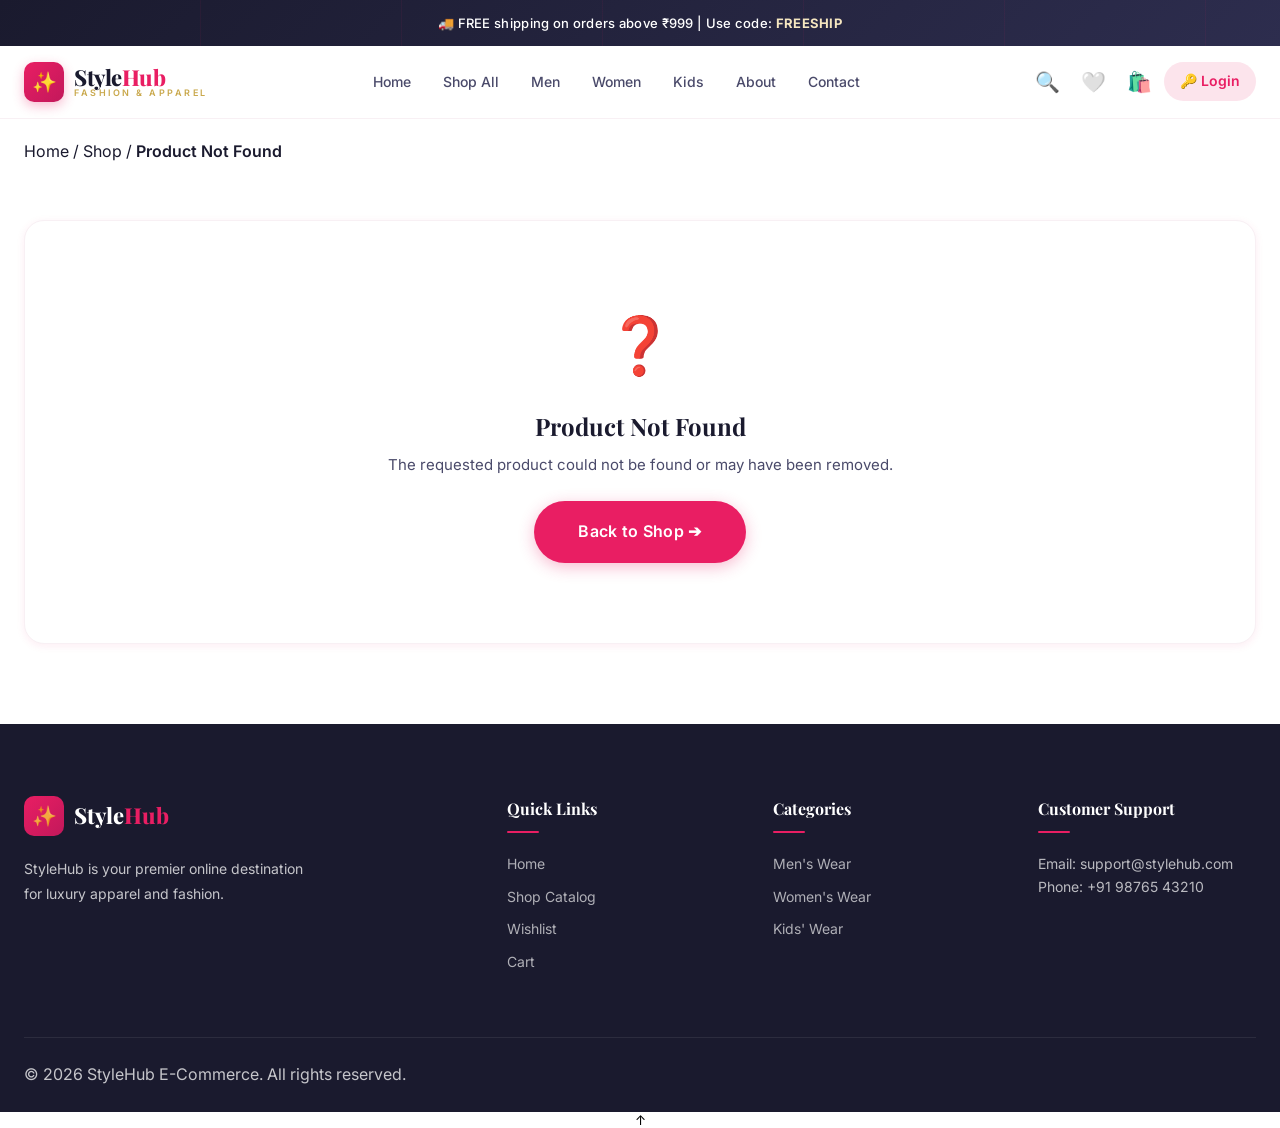
==== commit 2f51366f: "Fix strict product category filtering, URL sync, and sub-filter clearing" ====
--- a/frontend/product-detail.html
+++ b/frontend/product-detail.html
@@ -557,7 +557,7 @@
       // ─── 11. RELATED PRODUCTS ("You May Also Like") ──────────────
       if (relatedGrid) {
         const related = PRODUCTS.filter(p =>
-          p.id !== product.id && (p.category === product.category || p.type === product.type)
+          p.id !== product.id && (p.category && p.category.toLowerCase() === product.category.toLowerCase())
         ).slice(0, 4);
 
         if (related.length > 0) {
--- a/frontend/css/style.css
+++ b/frontend/css/style.css
@@ -2116,38 +2116,7 @@
 .sh-toast--error { border-left-color: #ef4444; }
 .sh-toast--warning { border-left-color: var(--gold); }
 
-/* ============================================================
-   BACK TO TOP
-   ============================================================ */
-#back-to-top {
-  position: fixed;
-  bottom: 32px;
-  left: 32px;
-  z-index: 999;
-  width: 48px;
-  height: 48px;
-  background: var(--primary);
-  color: var(--white);
-  border-radius: 50%;
-  font-size: 20px;
-  display: flex;
-  align-items: center;
-  justify-content: center;
-  box-shadow: var(--shadow-md);
-  transform: translateY(100px);
-  opacity: 0;
-  transition: transform var(--transition), opacity var(--transition), background var(--transition);
-}
-
-#back-to-top.visible {
-  transform: translateY(0);
-  opacity: 1;
-}
-
-#back-to-top:hover {
-  background: var(--primary-dark);
-  transform: translateY(-4px);
-}
+
 
 /* ============================================================
    SCROLL ANIMATIONS
@@ -2331,7 +2300,7 @@
   .features-grid { grid-template-columns: 1fr; }
 
   .sh-toast { bottom: 16px; right: 16px; left: 16px; max-width: none; }
-  #back-to-top { bottom: 20px; left: 20px; width: 42px; height: 42px; font-size: 18px; }
+
 
   .product-actions-group { flex-direction: column; }
   .product-actions-group button { width: 100%; }
